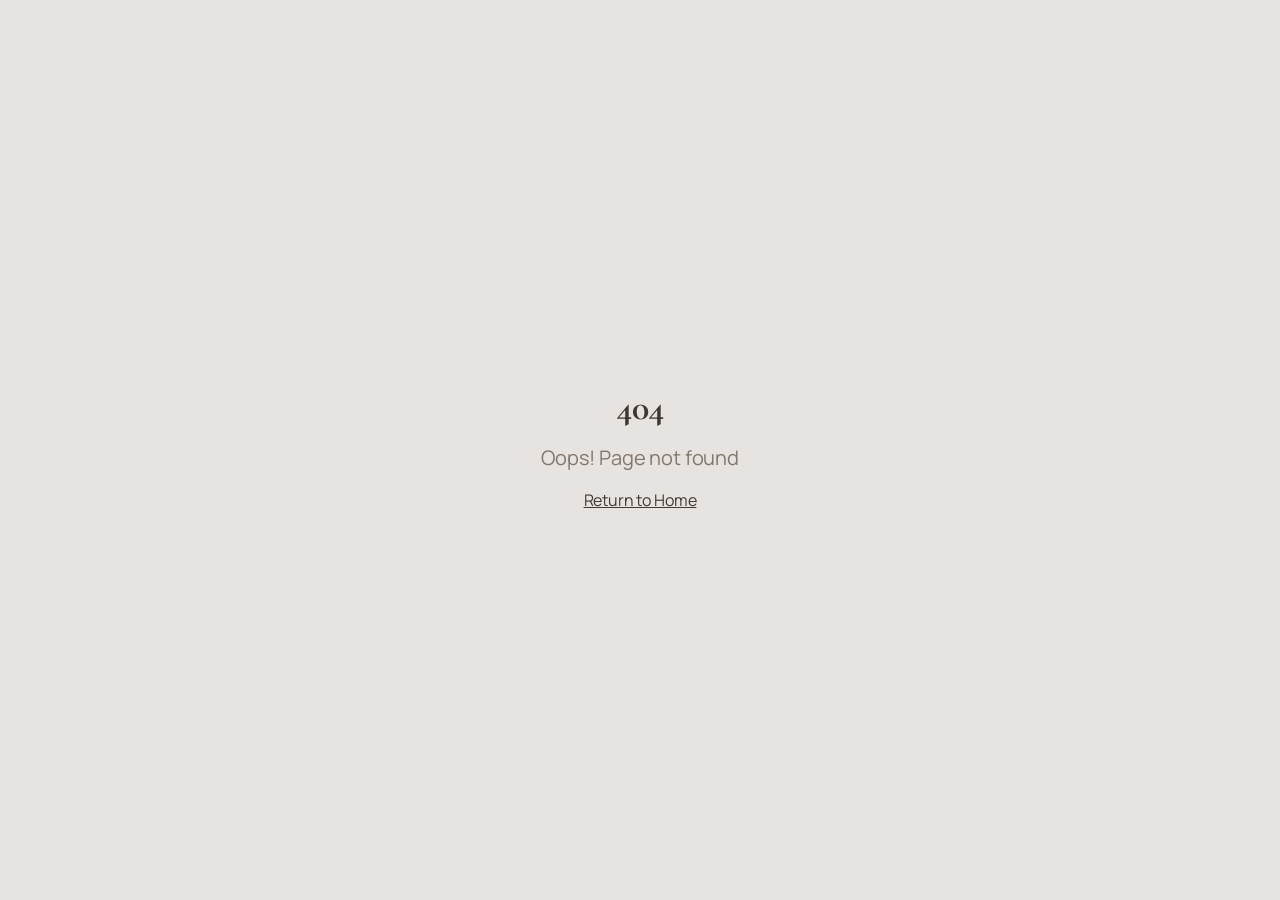
==== de/index.html @ a7289933 "Initial website commit: multilingual SEO and updated design/photo" ====
<!doctype html>
<html lang="de">
  <head>
    <meta charset="UTF-8" />
    <meta name="viewport" content="width=device-width, initial-scale=1.0" />

    <title>Therapie auf Englisch und Deutsch in Chile | Martina Villota</title>
    <meta
      name="description"
      content="Klinische Psychologin in Chile. Therapie auf Englisch, Deutsch und Spanisch bei Angst, kultureller Anpassung und Migrationstrauer. Online und vor Ort in Las Condes."
    />
    <meta name="author" content="Martina Villota Horst" />
    <meta
      name="robots"
      content="index, follow, max-image-preview:large, max-snippet:-1, max-video-preview:-1"
    />
    <meta name="theme-color" content="#e9e4dd" />
    <link rel="preconnect" href="https://fonts.googleapis.com" />
    <link rel="preconnect" href="https://fonts.gstatic.com" crossorigin />
    <link
      href="https://fonts.googleapis.com/css2?family=Cormorant+Garamond:wght@400;500;600&family=Manrope:wght@400;500;600;700&display=swap"
      rel="stylesheet"
    />

    <link rel="canonical" href="https://martinavillota.com/de/" />
    <link rel="alternate" hreflang="es" href="https://martinavillota.com/" />
    <link rel="alternate" hreflang="en" href="https://martinavillota.com/en/" />
    <link rel="alternate" hreflang="de" href="https://martinavillota.com/de/" />
    <link rel="alternate" hreflang="x-default" href="https://martinavillota.com/" />

    <meta property="og:type" content="website" />
    <meta property="og:site_name" content="Martina Villota" />
    <meta property="og:locale" content="de_DE" />
    <meta property="og:locale:alternate" content="es_CL" />
    <meta property="og:locale:alternate" content="en_US" />
    <meta property="og:url" content="https://martinavillota.com/de/" />
    <meta property="og:title" content="Therapie auf Englisch und Deutsch in Chile | Martina Villota" />
    <meta
      property="og:description"
      content="Klinische Psychologin in Chile. Therapie auf Englisch, Deutsch und Spanisch bei Angst, kultureller Anpassung und Migrationstrauer. Online und vor Ort in Las Condes."
    />
    <meta property="og:image" content="https://martinavillota.com/assets/hero-room-BJg5RYcB.jpg" />

    <meta name="twitter:card" content="summary_large_image" />
    <meta name="twitter:title" content="Therapie auf Englisch und Deutsch in Chile | Martina Villota" />
    <meta
      name="twitter:description"
      content="Klinische Psychologin in Chile. Therapie auf Englisch, Deutsch und Spanisch bei Angst, kultureller Anpassung und Migrationstrauer. Online und vor Ort in Las Condes."
    />
    <meta name="twitter:image" content="https://martinavillota.com/assets/hero-room-BJg5RYcB.jpg" />

    <script type="application/ld+json">
      {
        "@context": "https://schema.org",
        "@graph": [
          {
            "@type": "WebSite",
            "@id": "https://martinavillota.com/#website",
            "url": "https://martinavillota.com/",
            "name": "Martina Villota Horst",
            "inLanguage": ["es", "en", "de"]
          },
          {
            "@type": "Person",
            "@id": "https://martinavillota.com/#person",
            "name": "Martina Villota Horst",
            "jobTitle": "Klinische Psychologin",
            "url": "https://martinavillota.com/de/",
            "description": "Klinische Psychologin mit Therapie auf Spanisch, Englisch und Deutsch bei Angst, kultureller Anpassung und Migrationstrauer.",
            "knowsLanguage": ["es", "en", "de"],
            "sameAs": [
              "https://www.linkedin.com/in/martina-villota-horst-9a5334211/",
              "https://encuadrado.com/p/martina-villota"
            ],
            "worksLocation": {
              "@type": "Place",
              "name": "Las Condes, Santiago, Chile"
            }
          }
        ]
      }
    </script>

    <script>
      (function () {
        try {
          localStorage.setItem("lang", "de");
          document.documentElement.lang = "de";
        } catch (e) {
          document.documentElement.lang = "de";
        }
      })();
    </script>

    <script type="module" crossorigin src="/assets/index-DuZZ96P6.js"></script>
    <link rel="stylesheet" crossorigin href="/assets/index-D2qtKLky.css" />
  </head>

  <body>
    <div id="root"></div>
  </body>
</html>
---- assets/index-D2qtKLky.css ----
*,:before,:after{--tw-border-spacing-x: 0;--tw-border-spacing-y: 0;--tw-translate-x: 0;--tw-translate-y: 0;--tw-rotate: 0;--tw-skew-x: 0;--tw-skew-y: 0;--tw-scale-x: 1;--tw-scale-y: 1;--tw-pan-x: ;--tw-pan-y: ;--tw-pinch-zoom: ;--tw-scroll-snap-strictness: proximity;--tw-gradient-from-position: ;--tw-gradient-via-position: ;--tw-gradient-to-position: ;--tw-ordinal: ;--tw-slashed-zero: ;--tw-numeric-figure: ;--tw-numeric-spacing: ;--tw-numeric-fraction: ;--tw-ring-inset: ;--tw-ring-offset-width: 0px;--tw-ring-offset-color: #fff;--tw-ring-color: rgb(59 130 246 / .5);--tw-ring-offset-shadow: 0 0 #0000;--tw-ring-shadow: 0 0 #0000;--tw-shadow: 0 0 #0000;--tw-shadow-colored: 0 0 #0000;--tw-blur: ;--tw-brightness: ;--tw-contrast: ;--tw-grayscale: ;--tw-hue-rotate: ;--tw-invert: ;--tw-saturate: ;--tw-sepia: ;--tw-drop-shadow: ;--tw-backdrop-blur: ;--tw-backdrop-brightness: ;--tw-backdrop-contrast: ;--tw-backdrop-grayscale: ;--tw-backdrop-hue-rotate: ;--tw-backdrop-invert: ;--tw-backdrop-opacity: ;--tw-backdrop-saturate: ;--tw-backdrop-sepia: ;--tw-contain-size: ;--tw-contain-layout: ;--tw-contain-paint: ;--tw-contain-style: }::backdrop{--tw-border-spacing-x: 0;--tw-border-spacing-y: 0;--tw-translate-x: 0;--tw-translate-y: 0;--tw-rotate: 0;--tw-skew-x: 0;--tw-skew-y: 0;--tw-scale-x: 1;--tw-scale-y: 1;--tw-pan-x: ;--tw-pan-y: ;--tw-pinch-zoom: ;--tw-scroll-snap-strictness: proximity;--tw-gradient-from-position: ;--tw-gradient-via-position: ;--tw-gradient-to-position: ;--tw-ordinal: ;--tw-slashed-zero: ;--tw-numeric-figure: ;--tw-numeric-spacing: ;--tw-numeric-fraction: ;--tw-ring-inset: ;--tw-ring-offset-width: 0px;--tw-ring-offset-color: #fff;--tw-ring-color: rgb(59 130 246 / .5);--tw-ring-offset-shadow: 0 0 #0000;--tw-ring-shadow: 0 0 #0000;--tw-shadow: 0 0 #0000;--tw-shadow-colored: 0 0 #0000;--tw-blur: ;--tw-brightness: ;--tw-contrast: ;--tw-grayscale: ;--tw-hue-rotate: ;--tw-invert: ;--tw-saturate: ;--tw-sepia: ;--tw-drop-shadow: ;--tw-backdrop-blur: ;--tw-backdrop-brightness: ;--tw-backdrop-contrast: ;--tw-backdrop-grayscale: ;--tw-backdrop-hue-rotate: ;--tw-backdrop-invert: ;--tw-backdrop-opacity: ;--tw-backdrop-saturate: ;--tw-backdrop-sepia: ;--tw-contain-size: ;--tw-contain-layout: ;--tw-contain-paint: ;--tw-contain-style: }*,:before,:after{box-sizing:border-box;border-width:0;border-style:solid;border-color:#e5e7eb}:before,:after{--tw-content: ""}html,:host{line-height:1.5;-webkit-text-size-adjust:100%;-moz-tab-size:4;-o-tab-size:4;tab-size:4;font-family:var(--font-sans),system-ui,sans-serif;font-feature-settings:normal;font-variation-settings:normal;-webkit-tap-highlight-color:transparent}body{margin:0;line-height:inherit}hr{height:0;color:inherit;border-top-width:1px}abbr:where([title]){-webkit-text-decoration:underline dotted;text-decoration:underline dotted}h1,h2,h3,h4,h5,h6{font-size:inherit;font-weight:inherit}a{color:inherit;text-decoration:inherit}b,strong{font-weight:bolder}code,kbd,samp,pre{font-family:ui-monospace,SFMono-Regular,Menlo,Monaco,Consolas,Liberation Mono,Courier New,monospace;font-feature-settings:normal;font-variation-settings:normal;font-size:1em}small{font-size:80%}sub,sup{font-size:75%;line-height:0;position:relative;vertical-align:baseline}sub{bottom:-.25em}sup{top:-.5em}table{text-indent:0;border-color:inherit;border-collapse:collapse}button,input,optgroup,select,textarea{font-family:inherit;font-feature-settings:inherit;font-variation-settings:inherit;font-size:100%;font-weight:inherit;line-height:inherit;letter-spacing:inherit;color:inherit;margin:0;padding:0}button,select{text-transform:none}button,input:where([type=button]),input:where([type=reset]),input:where([type=submit]){-webkit-appearance:button;background-color:transparent;background-image:none}:-moz-focusring{outline:auto}:-moz-ui-invalid{box-shadow:none}progress{vertical-align:baseline}::-webkit-inner-spin-button,::-webkit-outer-spin-button{height:auto}[type=search]{-webkit-appearance:textfield;outline-offset:-2px}::-webkit-search-decoration{-webkit-appearance:none}::-webkit-file-upload-button{-webkit-appearance:button;font:inherit}summary{display:list-item}blockquote,dl,dd,h1,h2,h3,h4,h5,h6,hr,figure,p,pre{margin:0}fieldset{margin:0;padding:0}legend{padding:0}ol,ul,menu{list-style:none;margin:0;padding:0}dialog{padding:0}textarea{resize:vertical}input::-moz-placeholder,textarea::-moz-placeholder{opacity:1;color:#9ca3af}input::placeholder,textarea::placeholder{opacity:1;color:#9ca3af}button,[role=button]{cursor:pointer}:disabled{cursor:default}img,svg,video,canvas,audio,iframe,embed,object{display:block;vertical-align:middle}img,video{max-width:100%;height:auto}[hidden]:where(:not([hidden=until-found])){display:none}:root{--background: 36 25% 95%;--foreground: 30 10% 22%;--card: 36 20% 91%;--card-foreground: 30 10% 22%;--popover: 36 25% 95%;--popover-foreground: 30 10% 22%;--primary: 30 10% 22%;--primary-foreground: 36 25% 95%;--secondary: 36 18% 88%;--secondary-foreground: 30 10% 22%;--muted: 36 15% 90%;--muted-foreground: 30 8% 50%;--accent: 36 30% 40%;--accent-foreground: 36 25% 95%;--destructive: 0 84% 60%;--destructive-foreground: 210 40% 98%;--border: 36 18% 86%;--input: 36 18% 86%;--ring: 36 30% 40%;--radius: .75rem;--dark-section-bg: 40 8% 24%;--dark-section-fg: 36 15% 85%;--dark-section-muted: 36 10% 60%;--star: 42 80% 55%;--sidebar-background: 0 0% 98%;--sidebar-foreground: 240 5.3% 26.1%;--sidebar-primary: 240 5.9% 10%;--sidebar-primary-foreground: 0 0% 98%;--sidebar-accent: 240 4.8% 95.9%;--sidebar-accent-foreground: 240 5.9% 10%;--sidebar-border: 220 13% 91%;--sidebar-ring: 217.2 91.2% 59.8%;--font-sans: "DM Sans", system-ui, sans-serif;--font-serif: "DM Serif Display", Georgia, serif}.dark{--background: 30 10% 8%;--foreground: 36 15% 90%;--card: 30 10% 12%;--card-foreground: 36 15% 90%;--popover: 30 10% 8%;--popover-foreground: 36 15% 90%;--primary: 36 15% 90%;--primary-foreground: 30 10% 8%;--secondary: 30 10% 16%;--secondary-foreground: 36 15% 90%;--muted: 30 10% 16%;--muted-foreground: 30 8% 55%;--accent: 36 30% 50%;--accent-foreground: 30 10% 8%;--destructive: 0 62.8% 30.6%;--destructive-foreground: 210 40% 98%;--border: 30 10% 18%;--input: 30 10% 18%;--ring: 36 30% 50%;--dark-section-bg: 30 10% 6%;--dark-section-fg: 36 15% 85%;--dark-section-muted: 36 10% 55%;--star: 42 80% 55%;--sidebar-background: 240 5.9% 10%;--sidebar-foreground: 240 4.8% 95.9%;--sidebar-primary: 224.3 76.3% 48%;--sidebar-primary-foreground: 0 0% 100%;--sidebar-accent: 240 3.7% 15.9%;--sidebar-accent-foreground: 240 4.8% 95.9%;--sidebar-border: 240 3.7% 15.9%;--sidebar-ring: 217.2 91.2% 59.8%}*{border-color:hsl(var(--border))}body{background-color:hsl(var(--background));font-family:var(--font-sans),system-ui,sans-serif;color:hsl(var(--foreground));-webkit-font-smoothing:antialiased;-moz-osx-font-smoothing:grayscale}h1,h2,h3{font-family:var(--font-serif)}.container{width:100%;margin-right:auto;margin-left:auto;padding-right:2rem;padding-left:2rem}@media (min-width: 1400px){.container{max-width:1400px}}.sr-only{position:absolute;width:1px;height:1px;padding:0;margin:-1px;overflow:hidden;clip:rect(0,0,0,0);white-space:nowrap;border-width:0}.pointer-events-none{pointer-events:none}.pointer-events-auto{pointer-events:auto}.visible{visibility:visible}.invisible{visibility:hidden}.fixed{position:fixed}.absolute{position:absolute}.relative{position:relative}.inset-0{top:0;right:0;bottom:0;left:0}.inset-x-0{left:0;right:0}.inset-y-0{top:0;bottom:0}.-bottom-12{bottom:-3rem}.-left-12{left:-3rem}.-right-12{right:-3rem}.-top-12{top:-3rem}.bottom-0{bottom:0}.left-0{left:0}.left-1{left:.25rem}.left-1\/2{left:50%}.left-2{left:.5rem}.left-\[50\%\]{left:50%}.right-0{right:0}.right-1{right:.25rem}.right-2{right:.5rem}.right-3{right:.75rem}.right-4{right:1rem}.top-0{top:0}.top-1\.5{top:.375rem}.top-1\/2{top:50%}.top-2{top:.5rem}.top-3\.5{top:.875rem}.top-4{top:1rem}.top-\[1px\]{top:1px}.top-\[50\%\]{top:50%}.top-\[60\%\]{top:60%}.top-full{top:100%}.z-10{z-index:10}.z-20{z-index:20}.z-50{z-index:50}.z-\[100\]{z-index:100}.z-\[1\]{z-index:1}.-mx-1{margin-left:-.25rem;margin-right:-.25rem}.mx-2{margin-left:.5rem;margin-right:.5rem}.mx-3\.5{margin-left:.875rem;margin-right:.875rem}.mx-auto{margin-left:auto;margin-right:auto}.my-0\.5{margin-top:.125rem;margin-bottom:.125rem}.my-1{margin-top:.25rem;margin-bottom:.25rem}.-ml-4{margin-left:-1rem}.-mt-4{margin-top:-1rem}.mb-1{margin-bottom:.25rem}.mb-12{margin-bottom:3rem}.mb-16{margin-bottom:4rem}.mb-2{margin-bottom:.5rem}.mb-3{margin-bottom:.75rem}.mb-4{margin-bottom:1rem}.mb-6{margin-bottom:1.5rem}.ml-1{margin-left:.25rem}.ml-auto{margin-left:auto}.mr-2{margin-right:.5rem}.mt-1\.5{margin-top:.375rem}.mt-2{margin-top:.5rem}.mt-24{margin-top:6rem}.mt-4{margin-top:1rem}.mt-6{margin-top:1.5rem}.mt-auto{margin-top:auto}.block{display:block}.flex{display:flex}.inline-flex{display:inline-flex}.table{display:table}.grid{display:grid}.hidden{display:none}.aspect-\[4\/5\]{aspect-ratio:4/5}.aspect-square{aspect-ratio:1 / 1}.aspect-video{aspect-ratio:16 / 9}.size-4{width:1rem;height:1rem}.h-0\.5{height:.125rem}.h-1\.5{height:.375rem}.h-10{height:2.5rem}.h-11{height:2.75rem}.h-12{height:3rem}.h-14{height:3.5rem}.h-16{height:4rem}.h-2{height:.5rem}.h-2\.5{height:.625rem}.h-3{height:.75rem}.h-3\.5{height:.875rem}.h-4{height:1rem}.h-5{height:1.25rem}.h-6{height:1.5rem}.h-7{height:1.75rem}.h-8{height:2rem}.h-9{height:2.25rem}.h-\[1px\]{height:1px}.h-\[var\(--radix-navigation-menu-viewport-height\)\]{height:var(--radix-navigation-menu-viewport-height)}.h-\[var\(--radix-select-trigger-height\)\]{height:var(--radix-select-trigger-height)}.h-auto{height:auto}.h-full{height:100%}.h-px{height:1px}.h-svh{height:100svh}.max-h-96{max-height:24rem}.max-h-\[300px\]{max-height:300px}.max-h-screen{max-height:100vh}.min-h-0{min-height:0px}.min-h-\[200px\]{min-height:200px}.min-h-\[80px\]{min-height:80px}.min-h-screen{min-height:100vh}.min-h-svh{min-height:100svh}.w-0{width:0px}.w-1{width:.25rem}.w-10{width:2.5rem}.w-11{width:2.75rem}.w-12{width:3rem}.w-14{width:3.5rem}.w-2{width:.5rem}.w-2\.5{width:.625rem}.w-3{width:.75rem}.w-3\.5{width:.875rem}.w-3\/4{width:75%}.w-4{width:1rem}.w-5{width:1.25rem}.w-6{width:1.5rem}.w-64{width:16rem}.w-7{width:1.75rem}.w-72{width:18rem}.w-8{width:2rem}.w-9{width:2.25rem}.w-\[--sidebar-width\]{width:var(--sidebar-width)}.w-\[100px\]{width:100px}.w-\[1px\]{width:1px}.w-auto{width:auto}.w-full{width:100%}.w-max{width:-moz-max-content;width:max-content}.w-px{width:1px}.min-w-0{min-width:0px}.min-w-5{min-width:1.25rem}.min-w-\[12rem\]{min-width:12rem}.min-w-\[8rem\]{min-width:8rem}.min-w-\[var\(--radix-select-trigger-width\)\]{min-width:var(--radix-select-trigger-width)}.max-w-2xl{max-width:42rem}.max-w-5xl{max-width:64rem}.max-w-\[--skeleton-width\]{max-width:var(--skeleton-width)}.max-w-lg{max-width:32rem}.max-w-max{max-width:-moz-max-content;max-width:max-content}.max-w-md{max-width:28rem}.flex-1{flex:1 1 0%}.shrink-0{flex-shrink:0}.grow{flex-grow:1}.grow-0{flex-grow:0}.basis-full{flex-basis:100%}.caption-bottom{caption-side:bottom}.border-collapse{border-collapse:collapse}.-translate-x-1\/2{--tw-translate-x: -50%;transform:translate(var(--tw-translate-x),var(--tw-translate-y)) rotate(var(--tw-rotate)) skew(var(--tw-skew-x)) skewY(var(--tw-skew-y)) scaleX(var(--tw-scale-x)) scaleY(var(--tw-scale-y))}.-translate-x-px{--tw-translate-x: -1px;transform:translate(var(--tw-translate-x),var(--tw-translate-y)) rotate(var(--tw-rotate)) skew(var(--tw-skew-x)) skewY(var(--tw-skew-y)) scaleX(var(--tw-scale-x)) scaleY(var(--tw-scale-y))}.-translate-y-1\/2{--tw-translate-y: -50%;transform:translate(var(--tw-translate-x),var(--tw-translate-y)) rotate(var(--tw-rotate)) skew(var(--tw-skew-x)) skewY(var(--tw-skew-y)) scaleX(var(--tw-scale-x)) scaleY(var(--tw-scale-y))}.translate-x-\[-50\%\]{--tw-translate-x: -50%;transform:translate(var(--tw-translate-x),var(--tw-translate-y)) rotate(var(--tw-rotate)) skew(var(--tw-skew-x)) skewY(var(--tw-skew-y)) scaleX(var(--tw-scale-x)) scaleY(var(--tw-scale-y))}.translate-x-px{--tw-translate-x: 1px;transform:translate(var(--tw-translate-x),var(--tw-translate-y)) rotate(var(--tw-rotate)) skew(var(--tw-skew-x)) skewY(var(--tw-skew-y)) scaleX(var(--tw-scale-x)) scaleY(var(--tw-scale-y))}.translate-y-\[-50\%\]{--tw-translate-y: -50%;transform:translate(var(--tw-translate-x),var(--tw-translate-y)) rotate(var(--tw-rotate)) skew(var(--tw-skew-x)) skewY(var(--tw-skew-y)) scaleX(var(--tw-scale-x)) scaleY(var(--tw-scale-y))}.rotate-45{--tw-rotate: 45deg;transform:translate(var(--tw-translate-x),var(--tw-translate-y)) rotate(var(--tw-rotate)) skew(var(--tw-skew-x)) skewY(var(--tw-skew-y)) scaleX(var(--tw-scale-x)) scaleY(var(--tw-scale-y))}.rotate-90{--tw-rotate: 90deg;transform:translate(var(--tw-translate-x),var(--tw-translate-y)) rotate(var(--tw-rotate)) skew(var(--tw-skew-x)) skewY(var(--tw-skew-y)) scaleX(var(--tw-scale-x)) scaleY(var(--tw-scale-y))}.transform{transform:translate(var(--tw-translate-x),var(--tw-translate-y)) rotate(var(--tw-rotate)) skew(var(--tw-skew-x)) skewY(var(--tw-skew-y)) scaleX(var(--tw-scale-x)) scaleY(var(--tw-scale-y))}@keyframes pulse{50%{opacity:.5}}.animate-pulse{animation:pulse 2s cubic-bezier(.4,0,.6,1) infinite}.cursor-default{cursor:default}.cursor-pointer{cursor:pointer}.touch-none{touch-action:none}.select-none{-webkit-user-select:none;-moz-user-select:none;user-select:none}.list-none{list-style-type:none}.flex-row{flex-direction:row}.flex-col{flex-direction:column}.flex-col-reverse{flex-direction:column-reverse}.flex-wrap{flex-wrap:wrap}.items-start{align-items:flex-start}.items-end{align-items:flex-end}.items-center{align-items:center}.items-stretch{align-items:stretch}.justify-end{justify-content:flex-end}.justify-center{justify-content:center}.justify-between{justify-content:space-between}.gap-1{gap:.25rem}.gap-1\.5{gap:.375rem}.gap-16{gap:4rem}.gap-2{gap:.5rem}.gap-3{gap:.75rem}.gap-4{gap:1rem}.gap-6{gap:1.5rem}.gap-8{gap:2rem}.space-x-1>:not([hidden])~:not([hidden]){--tw-space-x-reverse: 0;margin-right:calc(.25rem * var(--tw-space-x-reverse));margin-left:calc(.25rem * calc(1 - var(--tw-space-x-reverse)))}.space-x-4>:not([hidden])~:not([hidden]){--tw-space-x-reverse: 0;margin-right:calc(1rem * var(--tw-space-x-reverse));margin-left:calc(1rem * calc(1 - var(--tw-space-x-reverse)))}.space-y-1>:not([hidden])~:not([hidden]){--tw-space-y-reverse: 0;margin-top:calc(.25rem * calc(1 - var(--tw-space-y-reverse)));margin-bottom:calc(.25rem * var(--tw-space-y-reverse))}.space-y-1\.5>:not([hidden])~:not([hidden]){--tw-space-y-reverse: 0;margin-top:calc(.375rem * calc(1 - var(--tw-space-y-reverse)));margin-bottom:calc(.375rem * var(--tw-space-y-reverse))}.space-y-12>:not([hidden])~:not([hidden]){--tw-space-y-reverse: 0;margin-top:calc(3rem * calc(1 - var(--tw-space-y-reverse)));margin-bottom:calc(3rem * var(--tw-space-y-reverse))}.space-y-2>:not([hidden])~:not([hidden]){--tw-space-y-reverse: 0;margin-top:calc(.5rem * calc(1 - var(--tw-space-y-reverse)));margin-bottom:calc(.5rem * var(--tw-space-y-reverse))}.space-y-4>:not([hidden])~:not([hidden]){--tw-space-y-reverse: 0;margin-top:calc(1rem * calc(1 - var(--tw-space-y-reverse)));margin-bottom:calc(1rem * var(--tw-space-y-reverse))}.space-y-6>:not([hidden])~:not([hidden]){--tw-space-y-reverse: 0;margin-top:calc(1.5rem * calc(1 - var(--tw-space-y-reverse)));margin-bottom:calc(1.5rem * var(--tw-space-y-reverse))}.space-y-8>:not([hidden])~:not([hidden]){--tw-space-y-reverse: 0;margin-top:calc(2rem * calc(1 - var(--tw-space-y-reverse)));margin-bottom:calc(2rem * var(--tw-space-y-reverse))}.overflow-auto{overflow:auto}.overflow-hidden{overflow:hidden}.overflow-y-auto{overflow-y:auto}.overflow-x-hidden{overflow-x:hidden}.whitespace-nowrap{white-space:nowrap}.whitespace-pre-line{white-space:pre-line}.break-words{overflow-wrap:break-word}.rounded-2xl{border-radius:1rem}.rounded-3xl{border-radius:1.5rem}.rounded-\[2px\]{border-radius:2px}.rounded-\[inherit\]{border-radius:inherit}.rounded-full{border-radius:9999px}.rounded-lg{border-radius:var(--radius)}.rounded-md{border-radius:calc(var(--radius) - 2px)}.rounded-sm{border-radius:calc(var(--radius) - 4px)}.rounded-xl{border-radius:.75rem}.rounded-t-\[10px\]{border-top-left-radius:10px;border-top-right-radius:10px}.rounded-tl-sm{border-top-left-radius:calc(var(--radius) - 4px)}.border{border-width:1px}.border-2{border-width:2px}.border-\[1\.5px\]{border-width:1.5px}.border-y{border-top-width:1px;border-bottom-width:1px}.border-b{border-bottom-width:1px}.border-l{border-left-width:1px}.border-r{border-right-width:1px}.border-t{border-top-width:1px}.border-dashed{border-style:dashed}.border-\[--color-border\]{border-color:var(--color-border)}.border-\[hsl\(var\(--dark-section-muted\)\/0\.2\)\]{border-color:hsl(var(--dark-section-muted)/.2)}.border-accent{border-color:hsl(var(--accent))}.border-border{border-color:hsl(var(--border))}.border-border\/50{border-color:hsl(var(--border) / .5)}.border-destructive{border-color:hsl(var(--destructive))}.border-destructive\/50{border-color:hsl(var(--destructive) / .5)}.border-input{border-color:hsl(var(--input))}.border-primary{border-color:hsl(var(--primary))}.border-sidebar-border{border-color:hsl(var(--sidebar-border))}.border-transparent{border-color:transparent}.border-l-transparent{border-left-color:transparent}.border-t-transparent{border-top-color:transparent}.bg-\[--color-bg\]{background-color:var(--color-bg)}.bg-\[hsl\(var\(--dark-section-bg\)\)\]{background-color:hsl(var(--dark-section-bg))}.bg-\[hsl\(var\(--dark-section-fg\)\/0\.05\)\]{background-color:hsl(var(--dark-section-fg)/.05)}.bg-\[hsl\(var\(--dark-section-muted\)\/0\.3\)\]{background-color:hsl(var(--dark-section-muted)/.3)}.bg-accent{background-color:hsl(var(--accent))}.bg-background{background-color:hsl(var(--background))}.bg-background\/90{background-color:hsl(var(--background) / .9)}.bg-background\/95{background-color:hsl(var(--background) / .95)}.bg-black\/80{background-color:#000c}.bg-border{background-color:hsl(var(--border))}.bg-card{background-color:hsl(var(--card))}.bg-destructive{background-color:hsl(var(--destructive))}.bg-foreground{background-color:hsl(var(--foreground))}.bg-muted{background-color:hsl(var(--muted))}.bg-muted-foreground{background-color:hsl(var(--muted-foreground))}.bg-muted\/50{background-color:hsl(var(--muted) / .5)}.bg-popover{background-color:hsl(var(--popover))}.bg-primary{background-color:hsl(var(--primary))}.bg-secondary{background-color:hsl(var(--secondary))}.bg-sidebar{background-color:hsl(var(--sidebar-background))}.bg-sidebar-border{background-color:hsl(var(--sidebar-border))}.bg-transparent{background-color:transparent}.fill-current{fill:currentColor}.object-cover{-o-object-fit:cover;object-fit:cover}.p-0{padding:0}.p-1{padding:.25rem}.p-10{padding:2.5rem}.p-2{padding:.5rem}.p-3{padding:.75rem}.p-4{padding:1rem}.p-6{padding:1.5rem}.p-8{padding:2rem}.p-\[1px\]{padding:1px}.px-1{padding-left:.25rem;padding-right:.25rem}.px-10{padding-left:2.5rem;padding-right:2.5rem}.px-2{padding-left:.5rem;padding-right:.5rem}.px-2\.5{padding-left:.625rem;padding-right:.625rem}.px-3{padding-left:.75rem;padding-right:.75rem}.px-4{padding-left:1rem;padding-right:1rem}.px-5{padding-left:1.25rem;padding-right:1.25rem}.px-6{padding-left:1.5rem;padding-right:1.5rem}.px-7{padding-left:1.75rem;padding-right:1.75rem}.px-8{padding-left:2rem;padding-right:2rem}.py-0\.5{padding-top:.125rem;padding-bottom:.125rem}.py-1{padding-top:.25rem;padding-bottom:.25rem}.py-1\.5{padding-top:.375rem;padding-bottom:.375rem}.py-2{padding-top:.5rem;padding-bottom:.5rem}.py-20{padding-top:5rem;padding-bottom:5rem}.py-24{padding-top:6rem;padding-bottom:6rem}.py-3{padding-top:.75rem;padding-bottom:.75rem}.py-3\.5{padding-top:.875rem;padding-bottom:.875rem}.py-32{padding-top:8rem;padding-bottom:8rem}.py-4{padding-top:1rem;padding-bottom:1rem}.py-6{padding-top:1.5rem;padding-bottom:1.5rem}.py-8{padding-top:2rem;padding-bottom:2rem}.pb-3{padding-bottom:.75rem}.pb-4{padding-bottom:1rem}.pl-2\.5{padding-left:.625rem}.pl-4{padding-left:1rem}.pl-8{padding-left:2rem}.pr-2{padding-right:.5rem}.pr-2\.5{padding-right:.625rem}.pr-8{padding-right:2rem}.pt-0{padding-top:0}.pt-1{padding-top:.25rem}.pt-3{padding-top:.75rem}.pt-4{padding-top:1rem}.pt-8{padding-top:2rem}.text-left{text-align:left}.text-center{text-align:center}.align-middle{vertical-align:middle}.font-sans{font-family:var(--font-sans),system-ui,sans-serif}.font-serif{font-family:var(--font-serif),Georgia,serif}.text-2xl{font-size:1.5rem;line-height:2rem}.text-3xl{font-size:1.875rem;line-height:2.25rem}.text-4xl{font-size:2.25rem;line-height:2.5rem}.text-6xl{font-size:3.75rem;line-height:1}.text-\[0\.8rem\]{font-size:.8rem}.text-base{font-size:1rem;line-height:1.5rem}.text-lg{font-size:1.125rem;line-height:1.75rem}.text-sm{font-size:.875rem;line-height:1.25rem}.text-xl{font-size:1.25rem;line-height:1.75rem}.text-xs{font-size:.75rem;line-height:1rem}.font-bold{font-weight:700}.font-medium{font-weight:500}.font-normal{font-weight:400}.font-semibold{font-weight:600}.italic{font-style:italic}.tabular-nums{--tw-numeric-spacing: tabular-nums;font-variant-numeric:var(--tw-ordinal) var(--tw-slashed-zero) var(--tw-numeric-figure) var(--tw-numeric-spacing) var(--tw-numeric-fraction)}.leading-\[1\.15\]{line-height:1.15}.leading-none{line-height:1}.leading-relaxed{line-height:1.625}.leading-tight{line-height:1.25}.tracking-\[0\.15em\]{letter-spacing:.15em}.tracking-\[0\.1em\]{letter-spacing:.1em}.tracking-\[0\.2em\]{letter-spacing:.2em}.tracking-\[0\.3em\]{letter-spacing:.3em}.tracking-tight{letter-spacing:-.025em}.tracking-wide{letter-spacing:.025em}.tracking-widest{letter-spacing:.1em}.text-\[hsl\(var\(--dark-section-fg\)\)\]{color:hsl(var(--dark-section-fg))}.text-\[hsl\(var\(--dark-section-muted\)\)\]{color:hsl(var(--dark-section-muted))}.text-accent{color:hsl(var(--accent))}.text-accent-foreground{color:hsl(var(--accent-foreground))}.text-card-foreground{color:hsl(var(--card-foreground))}.text-current{color:currentColor}.text-destructive{color:hsl(var(--destructive))}.text-destructive-foreground{color:hsl(var(--destructive-foreground))}.text-foreground{color:hsl(var(--foreground))}.text-foreground\/50{color:hsl(var(--foreground) / .5)}.text-muted-foreground{color:hsl(var(--muted-foreground))}.text-popover-foreground{color:hsl(var(--popover-foreground))}.text-primary{color:hsl(var(--primary))}.text-primary-foreground{color:hsl(var(--primary-foreground))}.text-secondary-foreground{color:hsl(var(--secondary-foreground))}.text-sidebar-foreground{color:hsl(var(--sidebar-foreground))}.text-sidebar-foreground\/70{color:hsl(var(--sidebar-foreground) / .7)}.underline{text-decoration-line:underline}.underline-offset-4{text-underline-offset:4px}.opacity-0{opacity:0}.opacity-50{opacity:.5}.opacity-60{opacity:.6}.opacity-70{opacity:.7}.opacity-90{opacity:.9}.shadow-\[0_0_0_1px_hsl\(var\(--sidebar-border\)\)\]{--tw-shadow: 0 0 0 1px hsl(var(--sidebar-border));--tw-shadow-colored: 0 0 0 1px var(--tw-shadow-color);box-shadow:var(--tw-ring-offset-shadow, 0 0 #0000),var(--tw-ring-shadow, 0 0 #0000),var(--tw-shadow)}.shadow-lg{--tw-shadow: 0 10px 15px -3px rgb(0 0 0 / .1), 0 4px 6px -4px rgb(0 0 0 / .1);--tw-shadow-colored: 0 10px 15px -3px var(--tw-shadow-color), 0 4px 6px -4px var(--tw-shadow-color);box-shadow:var(--tw-ring-offset-shadow, 0 0 #0000),var(--tw-ring-shadow, 0 0 #0000),var(--tw-shadow)}.shadow-md{--tw-shadow: 0 4px 6px -1px rgb(0 0 0 / .1), 0 2px 4px -2px rgb(0 0 0 / .1);--tw-shadow-colored: 0 4px 6px -1px var(--tw-shadow-color), 0 2px 4px -2px var(--tw-shadow-color);box-shadow:var(--tw-ring-offset-shadow, 0 0 #0000),var(--tw-ring-shadow, 0 0 #0000),var(--tw-shadow)}.shadow-none{--tw-shadow: 0 0 #0000;--tw-shadow-colored: 0 0 #0000;box-shadow:var(--tw-ring-offset-shadow, 0 0 #0000),var(--tw-ring-shadow, 0 0 #0000),var(--tw-shadow)}.shadow-sm{--tw-shadow: 0 1px 2px 0 rgb(0 0 0 / .05);--tw-shadow-colored: 0 1px 2px 0 var(--tw-shadow-color);box-shadow:var(--tw-ring-offset-shadow, 0 0 #0000),var(--tw-ring-shadow, 0 0 #0000),var(--tw-shadow)}.shadow-xl{--tw-shadow: 0 20px 25px -5px rgb(0 0 0 / .1), 0 8px 10px -6px rgb(0 0 0 / .1);--tw-shadow-colored: 0 20px 25px -5px var(--tw-shadow-color), 0 8px 10px -6px var(--tw-shadow-color);box-shadow:var(--tw-ring-offset-shadow, 0 0 #0000),var(--tw-ring-shadow, 0 0 #0000),var(--tw-shadow)}.outline-none{outline:2px solid transparent;outline-offset:2px}.outline{outline-style:solid}.ring-0{--tw-ring-offset-shadow: var(--tw-ring-inset) 0 0 0 var(--tw-ring-offset-width) var(--tw-ring-offset-color);--tw-ring-shadow: var(--tw-ring-inset) 0 0 0 calc(0px + var(--tw-ring-offset-width)) var(--tw-ring-color);box-shadow:var(--tw-ring-offset-shadow),var(--tw-ring-shadow),var(--tw-shadow, 0 0 #0000)}.ring-2{--tw-ring-offset-shadow: var(--tw-ring-inset) 0 0 0 var(--tw-ring-offset-width) var(--tw-ring-offset-color);--tw-ring-shadow: var(--tw-ring-inset) 0 0 0 calc(2px + var(--tw-ring-offset-width)) var(--tw-ring-color);box-shadow:var(--tw-ring-offset-shadow),var(--tw-ring-shadow),var(--tw-shadow, 0 0 #0000)}.ring-ring{--tw-ring-color: hsl(var(--ring))}.ring-sidebar-ring{--tw-ring-color: hsl(var(--sidebar-ring))}.ring-offset-background{--tw-ring-offset-color: hsl(var(--background))}.filter{filter:var(--tw-blur) var(--tw-brightness) var(--tw-contrast) var(--tw-grayscale) var(--tw-hue-rotate) var(--tw-invert) var(--tw-saturate) var(--tw-sepia) var(--tw-drop-shadow)}.backdrop-blur-md{--tw-backdrop-blur: blur(12px);-webkit-backdrop-filter:var(--tw-backdrop-blur) var(--tw-backdrop-brightness) var(--tw-backdrop-contrast) var(--tw-backdrop-grayscale) var(--tw-backdrop-hue-rotate) var(--tw-backdrop-invert) var(--tw-backdrop-opacity) var(--tw-backdrop-saturate) var(--tw-backdrop-sepia);backdrop-filter:var(--tw-backdrop-blur) var(--tw-backdrop-brightness) var(--tw-backdrop-contrast) var(--tw-backdrop-grayscale) var(--tw-backdrop-hue-rotate) var(--tw-backdrop-invert) var(--tw-backdrop-opacity) var(--tw-backdrop-saturate) var(--tw-backdrop-sepia)}.transition{transition-property:color,background-color,border-color,text-decoration-color,fill,stroke,opacity,box-shadow,transform,filter,-webkit-backdrop-filter;transition-property:color,background-color,border-color,text-decoration-color,fill,stroke,opacity,box-shadow,transform,filter,backdrop-filter;transition-property:color,background-color,border-color,text-decoration-color,fill,stroke,opacity,box-shadow,transform,filter,backdrop-filter,-webkit-backdrop-filter;transition-timing-function:cubic-bezier(.4,0,.2,1);transition-duration:.15s}.transition-\[left\,right\,width\]{transition-property:left,right,width;transition-timing-function:cubic-bezier(.4,0,.2,1);transition-duration:.15s}.transition-\[margin\,opa\]{transition-property:margin,opa;transition-timing-function:cubic-bezier(.4,0,.2,1);transition-duration:.15s}.transition-\[width\,height\,padding\]{transition-property:width,height,padding;transition-timing-function:cubic-bezier(.4,0,.2,1);transition-duration:.15s}.transition-\[width\]{transition-property:width;transition-timing-function:cubic-bezier(.4,0,.2,1);transition-duration:.15s}.transition-all{transition-property:all;transition-timing-function:cubic-bezier(.4,0,.2,1);transition-duration:.15s}.transition-colors{transition-property:color,background-color,border-color,text-decoration-color,fill,stroke;transition-timing-function:cubic-bezier(.4,0,.2,1);transition-duration:.15s}.transition-opacity{transition-property:opacity;transition-timing-function:cubic-bezier(.4,0,.2,1);transition-duration:.15s}.transition-transform{transition-property:transform;transition-timing-function:cubic-bezier(.4,0,.2,1);transition-duration:.15s}.duration-1000{transition-duration:1s}.duration-200{transition-duration:.2s}.duration-300{transition-duration:.3s}.ease-in-out{transition-timing-function:cubic-bezier(.4,0,.2,1)}.ease-linear{transition-timing-function:linear}@keyframes enter{0%{opacity:var(--tw-enter-opacity, 1);transform:translate3d(var(--tw-enter-translate-x, 0),var(--tw-enter-translate-y, 0),0) scale3d(var(--tw-enter-scale, 1),var(--tw-enter-scale, 1),var(--tw-enter-scale, 1)) rotate(var(--tw-enter-rotate, 0))}}@keyframes exit{to{opacity:var(--tw-exit-opacity, 1);transform:translate3d(var(--tw-exit-translate-x, 0),var(--tw-exit-translate-y, 0),0) scale3d(var(--tw-exit-scale, 1),var(--tw-exit-scale, 1),var(--tw-exit-scale, 1)) rotate(var(--tw-exit-rotate, 0))}}.animate-in{animation-name:enter;animation-duration:.15s;--tw-enter-opacity: initial;--tw-enter-scale: initial;--tw-enter-rotate: initial;--tw-enter-translate-x: initial;--tw-enter-translate-y: initial}.fade-in-0{--tw-enter-opacity: 0}.fade-in-80{--tw-enter-opacity: .8}.zoom-in-95{--tw-enter-scale: .95}.duration-1000{animation-duration:1s}.duration-200{animation-duration:.2s}.duration-300{animation-duration:.3s}.ease-in-out{animation-timing-function:cubic-bezier(.4,0,.2,1)}.ease-linear{animation-timing-function:linear}.file\:border-0::file-selector-button{border-width:0px}.file\:bg-transparent::file-selector-button{background-color:transparent}.file\:text-sm::file-selector-button{font-size:.875rem;line-height:1.25rem}.file\:font-medium::file-selector-button{font-weight:500}.file\:text-foreground::file-selector-button{color:hsl(var(--foreground))}.placeholder\:text-muted-foreground::-moz-placeholder{color:hsl(var(--muted-foreground))}.placeholder\:text-muted-foreground::placeholder{color:hsl(var(--muted-foreground))}.after\:absolute:after{content:var(--tw-content);position:absolute}.after\:-inset-2:after{content:var(--tw-content);top:-.5rem;right:-.5rem;bottom:-.5rem;left:-.5rem}.after\:inset-y-0:after{content:var(--tw-content);top:0;bottom:0}.after\:left-1\/2:after{content:var(--tw-content);left:50%}.after\:w-1:after{content:var(--tw-content);width:.25rem}.after\:w-\[2px\]:after{content:var(--tw-content);width:2px}.after\:-translate-x-1\/2:after{content:var(--tw-content);--tw-translate-x: -50%;transform:translate(var(--tw-translate-x),var(--tw-translate-y)) rotate(var(--tw-rotate)) skew(var(--tw-skew-x)) skewY(var(--tw-skew-y)) scaleX(var(--tw-scale-x)) scaleY(var(--tw-scale-y))}.first\:rounded-l-md:first-child{border-top-left-radius:calc(var(--radius) - 2px);border-bottom-left-radius:calc(var(--radius) - 2px)}.first\:border-l:first-child{border-left-width:1px}.last\:rounded-r-md:last-child{border-top-right-radius:calc(var(--radius) - 2px);border-bottom-right-radius:calc(var(--radius) - 2px)}.last\:border-0:last-child{border-width:0px}.focus-within\:relative:focus-within{position:relative}.focus-within\:z-20:focus-within{z-index:20}.hover\:bg-accent:hover{background-color:hsl(var(--accent))}.hover\:bg-destructive\/80:hover{background-color:hsl(var(--destructive) / .8)}.hover\:bg-destructive\/90:hover{background-color:hsl(var(--destructive) / .9)}.hover\:bg-muted:hover{background-color:hsl(var(--muted))}.hover\:bg-muted\/50:hover{background-color:hsl(var(--muted) / .5)}.hover\:bg-primary:hover{background-color:hsl(var(--primary))}.hover\:bg-primary\/80:hover{background-color:hsl(var(--primary) / .8)}.hover\:bg-primary\/90:hover{background-color:hsl(var(--primary) / .9)}.hover\:bg-secondary:hover{background-color:hsl(var(--secondary))}.hover\:bg-secondary\/80:hover{background-color:hsl(var(--secondary) / .8)}.hover\:bg-sidebar-accent:hover{background-color:hsl(var(--sidebar-accent))}.hover\:text-accent-foreground:hover{color:hsl(var(--accent-foreground))}.hover\:text-foreground:hover{color:hsl(var(--foreground))}.hover\:text-muted-foreground:hover{color:hsl(var(--muted-foreground))}.hover\:text-primary-foreground:hover{color:hsl(var(--primary-foreground))}.hover\:text-primary\/90:hover{color:hsl(var(--primary) / .9)}.hover\:text-sidebar-accent-foreground:hover{color:hsl(var(--sidebar-accent-foreground))}.hover\:underline:hover{text-decoration-line:underline}.hover\:opacity-100:hover{opacity:1}.hover\:opacity-90:hover{opacity:.9}.hover\:shadow-\[0_0_0_1px_hsl\(var\(--sidebar-accent\)\)\]:hover{--tw-shadow: 0 0 0 1px hsl(var(--sidebar-accent));--tw-shadow-colored: 0 0 0 1px var(--tw-shadow-color);box-shadow:var(--tw-ring-offset-shadow, 0 0 #0000),var(--tw-ring-shadow, 0 0 #0000),var(--tw-shadow)}.hover\:after\:bg-sidebar-border:hover:after{content:var(--tw-content);background-color:hsl(var(--sidebar-border))}.focus\:bg-accent:focus{background-color:hsl(var(--accent))}.focus\:bg-primary:focus{background-color:hsl(var(--primary))}.focus\:text-accent-foreground:focus{color:hsl(var(--accent-foreground))}.focus\:text-primary-foreground:focus{color:hsl(var(--primary-foreground))}.focus\:opacity-100:focus{opacity:1}.focus\:outline-none:focus{outline:2px solid transparent;outline-offset:2px}.focus\:ring-2:focus{--tw-ring-offset-shadow: var(--tw-ring-inset) 0 0 0 var(--tw-ring-offset-width) var(--tw-ring-offset-color);--tw-ring-shadow: var(--tw-ring-inset) 0 0 0 calc(2px + var(--tw-ring-offset-width)) var(--tw-ring-color);box-shadow:var(--tw-ring-offset-shadow),var(--tw-ring-shadow),var(--tw-shadow, 0 0 #0000)}.focus\:ring-ring:focus{--tw-ring-color: hsl(var(--ring))}.focus\:ring-offset-2:focus{--tw-ring-offset-width: 2px}.focus-visible\:outline-none:focus-visible{outline:2px solid transparent;outline-offset:2px}.focus-visible\:ring-1:focus-visible{--tw-ring-offset-shadow: var(--tw-ring-inset) 0 0 0 var(--tw-ring-offset-width) var(--tw-ring-offset-color);--tw-ring-shadow: var(--tw-ring-inset) 0 0 0 calc(1px + var(--tw-ring-offset-width)) var(--tw-ring-color);box-shadow:var(--tw-ring-offset-shadow),var(--tw-ring-shadow),var(--tw-shadow, 0 0 #0000)}.focus-visible\:ring-2:focus-visible{--tw-ring-offset-shadow: var(--tw-ring-inset) 0 0 0 var(--tw-ring-offset-width) var(--tw-ring-offset-color);--tw-ring-shadow: var(--tw-ring-inset) 0 0 0 calc(2px + var(--tw-ring-offset-width)) var(--tw-ring-color);box-shadow:var(--tw-ring-offset-shadow),var(--tw-ring-shadow),var(--tw-shadow, 0 0 #0000)}.focus-visible\:ring-ring:focus-visible{--tw-ring-color: hsl(var(--ring))}.focus-visible\:ring-sidebar-ring:focus-visible{--tw-ring-color: hsl(var(--sidebar-ring))}.focus-visible\:ring-offset-1:focus-visible{--tw-ring-offset-width: 1px}.focus-visible\:ring-offset-2:focus-visible{--tw-ring-offset-width: 2px}.focus-visible\:ring-offset-background:focus-visible{--tw-ring-offset-color: hsl(var(--background))}.active\:bg-sidebar-accent:active{background-color:hsl(var(--sidebar-accent))}.active\:text-sidebar-accent-foreground:active{color:hsl(var(--sidebar-accent-foreground))}.disabled\:pointer-events-none:disabled{pointer-events:none}.disabled\:cursor-not-allowed:disabled{cursor:not-allowed}.disabled\:opacity-50:disabled{opacity:.5}.group\/menu-item:focus-within .group-focus-within\/menu-item\:opacity-100{opacity:1}.group\/menu-item:hover .group-hover\/menu-item\:opacity-100,.group:hover .group-hover\:opacity-100{opacity:1}.group.destructive .group-\[\.destructive\]\:border-muted\/40{border-color:hsl(var(--muted) / .4)}.group.toaster .group-\[\.toaster\]\:border-border{border-color:hsl(var(--border))}.group.toast .group-\[\.toast\]\:bg-muted{background-color:hsl(var(--muted))}.group.toast .group-\[\.toast\]\:bg-primary{background-color:hsl(var(--primary))}.group.toaster .group-\[\.toaster\]\:bg-background{background-color:hsl(var(--background))}.group.destructive .group-\[\.destructive\]\:text-red-300{--tw-text-opacity: 1;color:rgb(252 165 165 / var(--tw-text-opacity, 1))}.group.toast .group-\[\.toast\]\:text-muted-foreground{color:hsl(var(--muted-foreground))}.group.toast .group-\[\.toast\]\:text-primary-foreground{color:hsl(var(--primary-foreground))}.group.toaster .group-\[\.toaster\]\:text-foreground{color:hsl(var(--foreground))}.group.toaster .group-\[\.toaster\]\:shadow-lg{--tw-shadow: 0 10px 15px -3px rgb(0 0 0 / .1), 0 4px 6px -4px rgb(0 0 0 / .1);--tw-shadow-colored: 0 10px 15px -3px var(--tw-shadow-color), 0 4px 6px -4px var(--tw-shadow-color);box-shadow:var(--tw-ring-offset-shadow, 0 0 #0000),var(--tw-ring-shadow, 0 0 #0000),var(--tw-shadow)}.group.destructive .group-\[\.destructive\]\:hover\:border-destructive\/30:hover{border-color:hsl(var(--destructive) / .3)}.group.destructive .group-\[\.destructive\]\:hover\:bg-destructive:hover{background-color:hsl(var(--destructive))}.group.destructive .group-\[\.destructive\]\:hover\:text-destructive-foreground:hover{color:hsl(var(--destructive-foreground))}.group.destructive .group-\[\.destructive\]\:hover\:text-red-50:hover{--tw-text-opacity: 1;color:rgb(254 242 242 / var(--tw-text-opacity, 1))}.group.destructive .group-\[\.destructive\]\:focus\:ring-destructive:focus{--tw-ring-color: hsl(var(--destructive))}.group.destructive .group-\[\.destructive\]\:focus\:ring-red-400:focus{--tw-ring-opacity: 1;--tw-ring-color: rgb(248 113 113 / var(--tw-ring-opacity, 1))}.group.destructive .group-\[\.destructive\]\:focus\:ring-offset-red-600:focus{--tw-ring-offset-color: #dc2626}.peer\/menu-button:hover~.peer-hover\/menu-button\:text-sidebar-accent-foreground{color:hsl(var(--sidebar-accent-foreground))}.peer:disabled~.peer-disabled\:cursor-not-allowed{cursor:not-allowed}.peer:disabled~.peer-disabled\:opacity-70{opacity:.7}.has-\[\[data-variant\=inset\]\]\:bg-sidebar:has([data-variant=inset]){background-color:hsl(var(--sidebar-background))}.has-\[\:disabled\]\:opacity-50:has(:disabled){opacity:.5}.group\/menu-item:has([data-sidebar=menu-action]) .group-has-\[\[data-sidebar\=menu-action\]\]\/menu-item\:pr-8{padding-right:2rem}.aria-disabled\:pointer-events-none[aria-disabled=true]{pointer-events:none}.aria-disabled\:opacity-50[aria-disabled=true]{opacity:.5}.aria-selected\:bg-accent[aria-selected=true]{background-color:hsl(var(--accent))}.aria-selected\:bg-accent\/50[aria-selected=true]{background-color:hsl(var(--accent) / .5)}.aria-selected\:text-accent-foreground[aria-selected=true]{color:hsl(var(--accent-foreground))}.aria-selected\:text-muted-foreground[aria-selected=true]{color:hsl(var(--muted-foreground))}.aria-selected\:opacity-100[aria-selected=true]{opacity:1}.aria-selected\:opacity-30[aria-selected=true]{opacity:.3}.data-\[disabled\=true\]\:pointer-events-none[data-disabled=true],.data-\[disabled\]\:pointer-events-none[data-disabled]{pointer-events:none}.data-\[panel-group-direction\=vertical\]\:h-px[data-panel-group-direction=vertical]{height:1px}.data-\[panel-group-direction\=vertical\]\:w-full[data-panel-group-direction=vertical]{width:100%}.data-\[side\=bottom\]\:translate-y-1[data-side=bottom]{--tw-translate-y: .25rem;transform:translate(var(--tw-translate-x),var(--tw-translate-y)) rotate(var(--tw-rotate)) skew(var(--tw-skew-x)) skewY(var(--tw-skew-y)) scaleX(var(--tw-scale-x)) scaleY(var(--tw-scale-y))}.data-\[side\=left\]\:-translate-x-1[data-side=left]{--tw-translate-x: -.25rem;transform:translate(var(--tw-translate-x),var(--tw-translate-y)) rotate(var(--tw-rotate)) skew(var(--tw-skew-x)) skewY(var(--tw-skew-y)) scaleX(var(--tw-scale-x)) scaleY(var(--tw-scale-y))}.data-\[side\=right\]\:translate-x-1[data-side=right]{--tw-translate-x: .25rem;transform:translate(var(--tw-translate-x),var(--tw-translate-y)) rotate(var(--tw-rotate)) skew(var(--tw-skew-x)) skewY(var(--tw-skew-y)) scaleX(var(--tw-scale-x)) scaleY(var(--tw-scale-y))}.data-\[side\=top\]\:-translate-y-1[data-side=top]{--tw-translate-y: -.25rem;transform:translate(var(--tw-translate-x),var(--tw-translate-y)) rotate(var(--tw-rotate)) skew(var(--tw-skew-x)) skewY(var(--tw-skew-y)) scaleX(var(--tw-scale-x)) scaleY(var(--tw-scale-y))}.data-\[state\=checked\]\:translate-x-5[data-state=checked]{--tw-translate-x: 1.25rem;transform:translate(var(--tw-translate-x),var(--tw-translate-y)) rotate(var(--tw-rotate)) skew(var(--tw-skew-x)) skewY(var(--tw-skew-y)) scaleX(var(--tw-scale-x)) scaleY(var(--tw-scale-y))}.data-\[state\=unchecked\]\:translate-x-0[data-state=unchecked],.data-\[swipe\=cancel\]\:translate-x-0[data-swipe=cancel]{--tw-translate-x: 0px;transform:translate(var(--tw-translate-x),var(--tw-translate-y)) rotate(var(--tw-rotate)) skew(var(--tw-skew-x)) skewY(var(--tw-skew-y)) scaleX(var(--tw-scale-x)) scaleY(var(--tw-scale-y))}.data-\[swipe\=end\]\:translate-x-\[var\(--radix-toast-swipe-end-x\)\][data-swipe=end]{--tw-translate-x: var(--radix-toast-swipe-end-x);transform:translate(var(--tw-translate-x),var(--tw-translate-y)) rotate(var(--tw-rotate)) skew(var(--tw-skew-x)) skewY(var(--tw-skew-y)) scaleX(var(--tw-scale-x)) scaleY(var(--tw-scale-y))}.data-\[swipe\=move\]\:translate-x-\[var\(--radix-toast-swipe-move-x\)\][data-swipe=move]{--tw-translate-x: var(--radix-toast-swipe-move-x);transform:translate(var(--tw-translate-x),var(--tw-translate-y)) rotate(var(--tw-rotate)) skew(var(--tw-skew-x)) skewY(var(--tw-skew-y)) scaleX(var(--tw-scale-x)) scaleY(var(--tw-scale-y))}@keyframes accordion-up{0%{height:var(--radix-accordion-content-height)}to{height:0}}.data-\[state\=closed\]\:animate-accordion-up[data-state=closed]{animation:accordion-up .2s ease-out}@keyframes accordion-down{0%{height:0}to{height:var(--radix-accordion-content-height)}}.data-\[state\=open\]\:animate-accordion-down[data-state=open]{animation:accordion-down .2s ease-out}.data-\[panel-group-direction\=vertical\]\:flex-col[data-panel-group-direction=vertical]{flex-direction:column}.data-\[active\=true\]\:bg-sidebar-accent[data-active=true]{background-color:hsl(var(--sidebar-accent))}.data-\[active\]\:bg-accent\/50[data-active]{background-color:hsl(var(--accent) / .5)}.data-\[selected\=\'true\'\]\:bg-accent[data-selected=true]{background-color:hsl(var(--accent))}.data-\[state\=active\]\:bg-background[data-state=active]{background-color:hsl(var(--background))}.data-\[state\=checked\]\:bg-primary[data-state=checked]{background-color:hsl(var(--primary))}.data-\[state\=on\]\:bg-accent[data-state=on],.data-\[state\=open\]\:bg-accent[data-state=open]{background-color:hsl(var(--accent))}.data-\[state\=open\]\:bg-accent\/50[data-state=open]{background-color:hsl(var(--accent) / .5)}.data-\[state\=open\]\:bg-secondary[data-state=open]{background-color:hsl(var(--secondary))}.data-\[state\=selected\]\:bg-muted[data-state=selected]{background-color:hsl(var(--muted))}.data-\[state\=unchecked\]\:bg-input[data-state=unchecked]{background-color:hsl(var(--input))}.data-\[active\=true\]\:font-medium[data-active=true]{font-weight:500}.data-\[active\=true\]\:text-sidebar-accent-foreground[data-active=true]{color:hsl(var(--sidebar-accent-foreground))}.data-\[selected\=true\]\:text-accent-foreground[data-selected=true]{color:hsl(var(--accent-foreground))}.data-\[state\=active\]\:text-foreground[data-state=active]{color:hsl(var(--foreground))}.data-\[state\=checked\]\:text-primary-foreground[data-state=checked]{color:hsl(var(--primary-foreground))}.data-\[state\=on\]\:text-accent-foreground[data-state=on],.data-\[state\=open\]\:text-accent-foreground[data-state=open]{color:hsl(var(--accent-foreground))}.data-\[state\=open\]\:text-muted-foreground[data-state=open]{color:hsl(var(--muted-foreground))}.data-\[disabled\=true\]\:opacity-50[data-disabled=true],.data-\[disabled\]\:opacity-50[data-disabled]{opacity:.5}.data-\[state\=open\]\:opacity-100[data-state=open]{opacity:1}.data-\[state\=active\]\:shadow-sm[data-state=active]{--tw-shadow: 0 1px 2px 0 rgb(0 0 0 / .05);--tw-shadow-colored: 0 1px 2px 0 var(--tw-shadow-color);box-shadow:var(--tw-ring-offset-shadow, 0 0 #0000),var(--tw-ring-shadow, 0 0 #0000),var(--tw-shadow)}.data-\[swipe\=move\]\:transition-none[data-swipe=move]{transition-property:none}.data-\[state\=closed\]\:duration-300[data-state=closed]{transition-duration:.3s}.data-\[state\=open\]\:duration-500[data-state=open]{transition-duration:.5s}.data-\[motion\^\=from-\]\:animate-in[data-motion^=from-],.data-\[state\=open\]\:animate-in[data-state=open],.data-\[state\=visible\]\:animate-in[data-state=visible]{animation-name:enter;animation-duration:.15s;--tw-enter-opacity: initial;--tw-enter-scale: initial;--tw-enter-rotate: initial;--tw-enter-translate-x: initial;--tw-enter-translate-y: initial}.data-\[motion\^\=to-\]\:animate-out[data-motion^=to-],.data-\[state\=closed\]\:animate-out[data-state=closed],.data-\[state\=hidden\]\:animate-out[data-state=hidden],.data-\[swipe\=end\]\:animate-out[data-swipe=end]{animation-name:exit;animation-duration:.15s;--tw-exit-opacity: initial;--tw-exit-scale: initial;--tw-exit-rotate: initial;--tw-exit-translate-x: initial;--tw-exit-translate-y: initial}.data-\[motion\^\=from-\]\:fade-in[data-motion^=from-]{--tw-enter-opacity: 0}.data-\[motion\^\=to-\]\:fade-out[data-motion^=to-],.data-\[state\=closed\]\:fade-out-0[data-state=closed]{--tw-exit-opacity: 0}.data-\[state\=closed\]\:fade-out-80[data-state=closed]{--tw-exit-opacity: .8}.data-\[state\=hidden\]\:fade-out[data-state=hidden]{--tw-exit-opacity: 0}.data-\[state\=open\]\:fade-in-0[data-state=open],.data-\[state\=visible\]\:fade-in[data-state=visible]{--tw-enter-opacity: 0}.data-\[state\=closed\]\:zoom-out-95[data-state=closed]{--tw-exit-scale: .95}.data-\[state\=open\]\:zoom-in-90[data-state=open]{--tw-enter-scale: .9}.data-\[state\=open\]\:zoom-in-95[data-state=open]{--tw-enter-scale: .95}.data-\[motion\=from-end\]\:slide-in-from-right-52[data-motion=from-end]{--tw-enter-translate-x: 13rem}.data-\[motion\=from-start\]\:slide-in-from-left-52[data-motion=from-start]{--tw-enter-translate-x: -13rem}.data-\[motion\=to-end\]\:slide-out-to-right-52[data-motion=to-end]{--tw-exit-translate-x: 13rem}.data-\[motion\=to-start\]\:slide-out-to-left-52[data-motion=to-start]{--tw-exit-translate-x: -13rem}.data-\[side\=bottom\]\:slide-in-from-top-2[data-side=bottom]{--tw-enter-translate-y: -.5rem}.data-\[side\=left\]\:slide-in-from-right-2[data-side=left]{--tw-enter-translate-x: .5rem}.data-\[side\=right\]\:slide-in-from-left-2[data-side=right]{--tw-enter-translate-x: -.5rem}.data-\[side\=top\]\:slide-in-from-bottom-2[data-side=top]{--tw-enter-translate-y: .5rem}.data-\[state\=closed\]\:slide-out-to-bottom[data-state=closed]{--tw-exit-translate-y: 100%}.data-\[state\=closed\]\:slide-out-to-left[data-state=closed]{--tw-exit-translate-x: -100%}.data-\[state\=closed\]\:slide-out-to-left-1\/2[data-state=closed]{--tw-exit-translate-x: -50%}.data-\[state\=closed\]\:slide-out-to-right[data-state=closed],.data-\[state\=closed\]\:slide-out-to-right-full[data-state=closed]{--tw-exit-translate-x: 100%}.data-\[state\=closed\]\:slide-out-to-top[data-state=closed]{--tw-exit-translate-y: -100%}.data-\[state\=closed\]\:slide-out-to-top-\[48\%\][data-state=closed]{--tw-exit-translate-y: -48%}.data-\[state\=open\]\:slide-in-from-bottom[data-state=open]{--tw-enter-translate-y: 100%}.data-\[state\=open\]\:slide-in-from-left[data-state=open]{--tw-enter-translate-x: -100%}.data-\[state\=open\]\:slide-in-from-left-1\/2[data-state=open]{--tw-enter-translate-x: -50%}.data-\[state\=open\]\:slide-in-from-right[data-state=open]{--tw-enter-translate-x: 100%}.data-\[state\=open\]\:slide-in-from-top[data-state=open]{--tw-enter-translate-y: -100%}.data-\[state\=open\]\:slide-in-from-top-\[48\%\][data-state=open]{--tw-enter-translate-y: -48%}.data-\[state\=open\]\:slide-in-from-top-full[data-state=open]{--tw-enter-translate-y: -100%}.data-\[state\=closed\]\:duration-300[data-state=closed]{animation-duration:.3s}.data-\[state\=open\]\:duration-500[data-state=open]{animation-duration:.5s}.data-\[panel-group-direction\=vertical\]\:after\:left-0[data-panel-group-direction=vertical]:after{content:var(--tw-content);left:0}.data-\[panel-group-direction\=vertical\]\:after\:h-1[data-panel-group-direction=vertical]:after{content:var(--tw-content);height:.25rem}.data-\[panel-group-direction\=vertical\]\:after\:w-full[data-panel-group-direction=vertical]:after{content:var(--tw-content);width:100%}.data-\[panel-group-direction\=vertical\]\:after\:-translate-y-1\/2[data-panel-group-direction=vertical]:after{content:var(--tw-content);--tw-translate-y: -50%;transform:translate(var(--tw-translate-x),var(--tw-translate-y)) rotate(var(--tw-rotate)) skew(var(--tw-skew-x)) skewY(var(--tw-skew-y)) scaleX(var(--tw-scale-x)) scaleY(var(--tw-scale-y))}.data-\[panel-group-direction\=vertical\]\:after\:translate-x-0[data-panel-group-direction=vertical]:after{content:var(--tw-content);--tw-translate-x: 0px;transform:translate(var(--tw-translate-x),var(--tw-translate-y)) rotate(var(--tw-rotate)) skew(var(--tw-skew-x)) skewY(var(--tw-skew-y)) scaleX(var(--tw-scale-x)) scaleY(var(--tw-scale-y))}.data-\[state\=open\]\:hover\:bg-sidebar-accent:hover[data-state=open]{background-color:hsl(var(--sidebar-accent))}.data-\[state\=open\]\:hover\:text-sidebar-accent-foreground:hover[data-state=open]{color:hsl(var(--sidebar-accent-foreground))}.group[data-collapsible=offcanvas] .group-data-\[collapsible\=offcanvas\]\:left-\[calc\(var\(--sidebar-width\)\*-1\)\]{left:calc(var(--sidebar-width) * -1)}.group[data-collapsible=offcanvas] .group-data-\[collapsible\=offcanvas\]\:right-\[calc\(var\(--sidebar-width\)\*-1\)\]{right:calc(var(--sidebar-width) * -1)}.group[data-side=left] .group-data-\[side\=left\]\:-right-4{right:-1rem}.group[data-side=right] .group-data-\[side\=right\]\:left-0{left:0}.group[data-collapsible=icon] .group-data-\[collapsible\=icon\]\:-mt-8{margin-top:-2rem}.group[data-collapsible=icon] .group-data-\[collapsible\=icon\]\:hidden{display:none}.group[data-collapsible=icon] .group-data-\[collapsible\=icon\]\:\!size-8{width:2rem!important;height:2rem!important}.group[data-collapsible=icon] .group-data-\[collapsible\=icon\]\:w-\[--sidebar-width-icon\]{width:var(--sidebar-width-icon)}.group[data-collapsible=icon] .group-data-\[collapsible\=icon\]\:w-\[calc\(var\(--sidebar-width-icon\)_\+_theme\(spacing\.4\)\)\]{width:calc(var(--sidebar-width-icon) + 1rem)}.group[data-collapsible=icon] .group-data-\[collapsible\=icon\]\:w-\[calc\(var\(--sidebar-width-icon\)_\+_theme\(spacing\.4\)_\+2px\)\]{width:calc(var(--sidebar-width-icon) + 1rem + 2px)}.group[data-collapsible=offcanvas] .group-data-\[collapsible\=offcanvas\]\:w-0{width:0px}.group[data-collapsible=offcanvas] .group-data-\[collapsible\=offcanvas\]\:translate-x-0{--tw-translate-x: 0px;transform:translate(var(--tw-translate-x),var(--tw-translate-y)) rotate(var(--tw-rotate)) skew(var(--tw-skew-x)) skewY(var(--tw-skew-y)) scaleX(var(--tw-scale-x)) scaleY(var(--tw-scale-y))}.group[data-side=right] .group-data-\[side\=right\]\:rotate-180,.group[data-state=open] .group-data-\[state\=open\]\:rotate-180{--tw-rotate: 180deg;transform:translate(var(--tw-translate-x),var(--tw-translate-y)) rotate(var(--tw-rotate)) skew(var(--tw-skew-x)) skewY(var(--tw-skew-y)) scaleX(var(--tw-scale-x)) scaleY(var(--tw-scale-y))}.group[data-collapsible=icon] .group-data-\[collapsible\=icon\]\:overflow-hidden{overflow:hidden}.group[data-variant=floating] .group-data-\[variant\=floating\]\:rounded-lg{border-radius:var(--radius)}.group[data-variant=floating] .group-data-\[variant\=floating\]\:border{border-width:1px}.group[data-side=left] .group-data-\[side\=left\]\:border-r{border-right-width:1px}.group[data-side=right] .group-data-\[side\=right\]\:border-l{border-left-width:1px}.group[data-variant=floating] .group-data-\[variant\=floating\]\:border-sidebar-border{border-color:hsl(var(--sidebar-border))}.group[data-collapsible=icon] .group-data-\[collapsible\=icon\]\:\!p-0{padding:0!important}.group[data-collapsible=icon] .group-data-\[collapsible\=icon\]\:\!p-2{padding:.5rem!important}.group[data-collapsible=icon] .group-data-\[collapsible\=icon\]\:opacity-0{opacity:0}.group[data-variant=floating] .group-data-\[variant\=floating\]\:shadow{--tw-shadow: 0 1px 3px 0 rgb(0 0 0 / .1), 0 1px 2px -1px rgb(0 0 0 / .1);--tw-shadow-colored: 0 1px 3px 0 var(--tw-shadow-color), 0 1px 2px -1px var(--tw-shadow-color);box-shadow:var(--tw-ring-offset-shadow, 0 0 #0000),var(--tw-ring-shadow, 0 0 #0000),var(--tw-shadow)}.group[data-collapsible=offcanvas] .group-data-\[collapsible\=offcanvas\]\:after\:left-full:after{content:var(--tw-content);left:100%}.group[data-collapsible=offcanvas] .group-data-\[collapsible\=offcanvas\]\:hover\:bg-sidebar:hover{background-color:hsl(var(--sidebar-background))}.peer\/menu-button[data-size=default]~.peer-data-\[size\=default\]\/menu-button\:top-1\.5{top:.375rem}.peer\/menu-button[data-size=lg]~.peer-data-\[size\=lg\]\/menu-button\:top-2\.5{top:.625rem}.peer\/menu-button[data-size=sm]~.peer-data-\[size\=sm\]\/menu-button\:top-1{top:.25rem}.peer[data-variant=inset]~.peer-data-\[variant\=inset\]\:min-h-\[calc\(100svh-theme\(spacing\.4\)\)\]{min-height:calc(100svh - 1rem)}.peer\/menu-button[data-active=true]~.peer-data-\[active\=true\]\/menu-button\:text-sidebar-accent-foreground{color:hsl(var(--sidebar-accent-foreground))}.dark\:border-destructive:is(.dark *){border-color:hsl(var(--destructive))}@media (min-width: 640px){.sm\:bottom-0{bottom:0}.sm\:right-0{right:0}.sm\:top-auto{top:auto}.sm\:mt-0{margin-top:0}.sm\:flex{display:flex}.sm\:max-w-sm{max-width:24rem}.sm\:flex-row{flex-direction:row}.sm\:flex-col{flex-direction:column}.sm\:justify-end{justify-content:flex-end}.sm\:gap-2\.5{gap:.625rem}.sm\:space-x-2>:not([hidden])~:not([hidden]){--tw-space-x-reverse: 0;margin-right:calc(.5rem * var(--tw-space-x-reverse));margin-left:calc(.5rem * calc(1 - var(--tw-space-x-reverse)))}.sm\:space-x-4>:not([hidden])~:not([hidden]){--tw-space-x-reverse: 0;margin-right:calc(1rem * var(--tw-space-x-reverse));margin-left:calc(1rem * calc(1 - var(--tw-space-x-reverse)))}.sm\:space-y-0>:not([hidden])~:not([hidden]){--tw-space-y-reverse: 0;margin-top:calc(0px * calc(1 - var(--tw-space-y-reverse)));margin-bottom:calc(0px * var(--tw-space-y-reverse))}.sm\:rounded-lg{border-radius:var(--radius)}.sm\:text-left{text-align:left}.data-\[state\=open\]\:sm\:slide-in-from-bottom-full[data-state=open]{--tw-enter-translate-y: 100%}}@media (min-width: 768px){.md\:absolute{position:absolute}.md\:ml-auto{margin-left:auto}.md\:mr-auto{margin-right:auto}.md\:block{display:block}.md\:flex{display:flex}.md\:hidden{display:none}.md\:min-h-\[160px\]{min-height:160px}.md\:w-\[calc\(50\%-2\.5rem\)\]{width:calc(50% - 2.5rem)}.md\:w-\[var\(--radix-navigation-menu-viewport-width\)\]{width:var(--radix-navigation-menu-viewport-width)}.md\:w-auto{width:auto}.md\:max-w-\[420px\]{max-width:420px}.md\:grid-cols-2{grid-template-columns:repeat(2,minmax(0,1fr))}.md\:grid-cols-3{grid-template-columns:repeat(3,minmax(0,1fr))}.md\:items-center{align-items:center}.md\:space-y-0>:not([hidden])~:not([hidden]){--tw-space-y-reverse: 0;margin-top:calc(0px * calc(1 - var(--tw-space-y-reverse)));margin-bottom:calc(0px * var(--tw-space-y-reverse))}.md\:p-12{padding:3rem}.md\:p-16{padding:4rem}.md\:px-12{padding-left:3rem;padding-right:3rem}.md\:px-16{padding-left:4rem;padding-right:4rem}.md\:py-28{padding-top:7rem;padding-bottom:7rem}.md\:py-32{padding-top:8rem;padding-bottom:8rem}.md\:text-left{text-align:left}.md\:text-right{text-align:right}.md\:text-2xl{font-size:1.5rem;line-height:2rem}.md\:text-4xl{font-size:2.25rem;line-height:2.5rem}.md\:text-5xl{font-size:3rem;line-height:1}.md\:text-7xl{font-size:4.5rem;line-height:1}.md\:text-sm{font-size:.875rem;line-height:1.25rem}.md\:text-xl{font-size:1.25rem;line-height:1.75rem}.md\:opacity-0{opacity:0}.after\:md\:hidden:after{content:var(--tw-content);display:none}.peer[data-variant=inset]~.md\:peer-data-\[variant\=inset\]\:m-2{margin:.5rem}.peer[data-state=collapsed][data-variant=inset]~.md\:peer-data-\[state\=collapsed\]\:peer-data-\[variant\=inset\]\:ml-2{margin-left:.5rem}.peer[data-variant=inset]~.md\:peer-data-\[variant\=inset\]\:ml-0{margin-left:0}.peer[data-variant=inset]~.md\:peer-data-\[variant\=inset\]\:rounded-xl{border-radius:.75rem}.peer[data-variant=inset]~.md\:peer-data-\[variant\=inset\]\:shadow{--tw-shadow: 0 1px 3px 0 rgb(0 0 0 / .1), 0 1px 2px -1px rgb(0 0 0 / .1);--tw-shadow-colored: 0 1px 3px 0 var(--tw-shadow-color), 0 1px 2px -1px var(--tw-shadow-color);box-shadow:var(--tw-ring-offset-shadow, 0 0 #0000),var(--tw-ring-shadow, 0 0 #0000),var(--tw-shadow)}}@media (min-width: 1024px){.lg\:px-24{padding-left:6rem;padding-right:6rem}.lg\:text-5xl{font-size:3rem;line-height:1}.lg\:text-\[3\.5rem\]{font-size:3.5rem}}.\[\&\:has\(\[aria-selected\]\)\]\:bg-accent:has([aria-selected]){background-color:hsl(var(--accent))}.first\:\[\&\:has\(\[aria-selected\]\)\]\:rounded-l-md:has([aria-selected]):first-child{border-top-left-radius:calc(var(--radius) - 2px);border-bottom-left-radius:calc(var(--radius) - 2px)}.last\:\[\&\:has\(\[aria-selected\]\)\]\:rounded-r-md:has([aria-selected]):last-child{border-top-right-radius:calc(var(--radius) - 2px);border-bottom-right-radius:calc(var(--radius) - 2px)}.\[\&\:has\(\[aria-selected\]\.day-outside\)\]\:bg-accent\/50:has([aria-selected].day-outside){background-color:hsl(var(--accent) / .5)}.\[\&\:has\(\[aria-selected\]\.day-range-end\)\]\:rounded-r-md:has([aria-selected].day-range-end){border-top-right-radius:calc(var(--radius) - 2px);border-bottom-right-radius:calc(var(--radius) - 2px)}.\[\&\:has\(\[role\=checkbox\]\)\]\:pr-0:has([role=checkbox]){padding-right:0}.\[\&\>button\]\:hidden>button{display:none}.\[\&\>span\:last-child\]\:truncate>span:last-child{overflow:hidden;text-overflow:ellipsis;white-space:nowrap}.\[\&\>span\]\:line-clamp-1>span{overflow:hidden;display:-webkit-box;-webkit-box-orient:vertical;-webkit-line-clamp:1}.\[\&\>svg\+div\]\:translate-y-\[-3px\]>svg+div{--tw-translate-y: -3px;transform:translate(var(--tw-translate-x),var(--tw-translate-y)) rotate(var(--tw-rotate)) skew(var(--tw-skew-x)) skewY(var(--tw-skew-y)) scaleX(var(--tw-scale-x)) scaleY(var(--tw-scale-y))}.\[\&\>svg\]\:absolute>svg{position:absolute}.\[\&\>svg\]\:left-4>svg{left:1rem}.\[\&\>svg\]\:top-4>svg{top:1rem}.\[\&\>svg\]\:size-3\.5>svg{width:.875rem;height:.875rem}.\[\&\>svg\]\:size-4>svg{width:1rem;height:1rem}.\[\&\>svg\]\:h-2\.5>svg{height:.625rem}.\[\&\>svg\]\:h-3>svg{height:.75rem}.\[\&\>svg\]\:w-2\.5>svg{width:.625rem}.\[\&\>svg\]\:w-3>svg{width:.75rem}.\[\&\>svg\]\:shrink-0>svg{flex-shrink:0}.\[\&\>svg\]\:text-destructive>svg{color:hsl(var(--destructive))}.\[\&\>svg\]\:text-foreground>svg{color:hsl(var(--foreground))}.\[\&\>svg\]\:text-muted-foreground>svg{color:hsl(var(--muted-foreground))}.\[\&\>svg\]\:text-sidebar-accent-foreground>svg{color:hsl(var(--sidebar-accent-foreground))}.\[\&\>svg\~\*\]\:pl-7>svg~*{padding-left:1.75rem}.\[\&\>tr\]\:last\:border-b-0:last-child>tr{border-bottom-width:0px}.\[\&\[data-panel-group-direction\=vertical\]\>div\]\:rotate-90[data-panel-group-direction=vertical]>div{--tw-rotate: 90deg;transform:translate(var(--tw-translate-x),var(--tw-translate-y)) rotate(var(--tw-rotate)) skew(var(--tw-skew-x)) skewY(var(--tw-skew-y)) scaleX(var(--tw-scale-x)) scaleY(var(--tw-scale-y))}.\[\&\[data-state\=open\]\>svg\]\:rotate-180[data-state=open]>svg{--tw-rotate: 180deg;transform:translate(var(--tw-translate-x),var(--tw-translate-y)) rotate(var(--tw-rotate)) skew(var(--tw-skew-x)) skewY(var(--tw-skew-y)) scaleX(var(--tw-scale-x)) scaleY(var(--tw-scale-y))}.\[\&_\.recharts-cartesian-axis-tick_text\]\:fill-muted-foreground .recharts-cartesian-axis-tick text{fill:hsl(var(--muted-foreground))}.\[\&_\.recharts-cartesian-grid_line\[stroke\=\'\#ccc\'\]\]\:stroke-border\/50 .recharts-cartesian-grid line[stroke="#ccc"]{stroke:hsl(var(--border) / .5)}.\[\&_\.recharts-curve\.recharts-tooltip-cursor\]\:stroke-border .recharts-curve.recharts-tooltip-cursor{stroke:hsl(var(--border))}.\[\&_\.recharts-dot\[stroke\=\'\#fff\'\]\]\:stroke-transparent .recharts-dot[stroke="#fff"]{stroke:transparent}.\[\&_\.recharts-layer\]\:outline-none .recharts-layer{outline:2px solid transparent;outline-offset:2px}.\[\&_\.recharts-polar-grid_\[stroke\=\'\#ccc\'\]\]\:stroke-border .recharts-polar-grid [stroke="#ccc"]{stroke:hsl(var(--border))}.\[\&_\.recharts-radial-bar-background-sector\]\:fill-muted .recharts-radial-bar-background-sector,.\[\&_\.recharts-rectangle\.recharts-tooltip-cursor\]\:fill-muted .recharts-rectangle.recharts-tooltip-cursor{fill:hsl(var(--muted))}.\[\&_\.recharts-reference-line_\[stroke\=\'\#ccc\'\]\]\:stroke-border .recharts-reference-line [stroke="#ccc"]{stroke:hsl(var(--border))}.\[\&_\.recharts-sector\[stroke\=\'\#fff\'\]\]\:stroke-transparent .recharts-sector[stroke="#fff"]{stroke:transparent}.\[\&_\.recharts-sector\]\:outline-none .recharts-sector,.\[\&_\.recharts-surface\]\:outline-none .recharts-surface{outline:2px solid transparent;outline-offset:2px}.\[\&_\[cmdk-group-heading\]\]\:px-2 [cmdk-group-heading]{padding-left:.5rem;padding-right:.5rem}.\[\&_\[cmdk-group-heading\]\]\:py-1\.5 [cmdk-group-heading]{padding-top:.375rem;padding-bottom:.375rem}.\[\&_\[cmdk-group-heading\]\]\:text-xs [cmdk-group-heading]{font-size:.75rem;line-height:1rem}.\[\&_\[cmdk-group-heading\]\]\:font-medium [cmdk-group-heading]{font-weight:500}.\[\&_\[cmdk-group-heading\]\]\:text-muted-foreground [cmdk-group-heading]{color:hsl(var(--muted-foreground))}.\[\&_\[cmdk-group\]\:not\(\[hidden\]\)_\~\[cmdk-group\]\]\:pt-0 [cmdk-group]:not([hidden])~[cmdk-group]{padding-top:0}.\[\&_\[cmdk-group\]\]\:px-2 [cmdk-group]{padding-left:.5rem;padding-right:.5rem}.\[\&_\[cmdk-input-wrapper\]_svg\]\:h-5 [cmdk-input-wrapper] svg{height:1.25rem}.\[\&_\[cmdk-input-wrapper\]_svg\]\:w-5 [cmdk-input-wrapper] svg{width:1.25rem}.\[\&_\[cmdk-input\]\]\:h-12 [cmdk-input]{height:3rem}.\[\&_\[cmdk-item\]\]\:px-2 [cmdk-item]{padding-left:.5rem;padding-right:.5rem}.\[\&_\[cmdk-item\]\]\:py-3 [cmdk-item]{padding-top:.75rem;padding-bottom:.75rem}.\[\&_\[cmdk-item\]_svg\]\:h-5 [cmdk-item] svg{height:1.25rem}.\[\&_\[cmdk-item\]_svg\]\:w-5 [cmdk-item] svg{width:1.25rem}.\[\&_p\]\:leading-relaxed p{line-height:1.625}.\[\&_svg\]\:pointer-events-none svg{pointer-events:none}.\[\&_svg\]\:size-4 svg{width:1rem;height:1rem}.\[\&_svg\]\:shrink-0 svg{flex-shrink:0}.\[\&_tr\:last-child\]\:border-0 tr:last-child{border-width:0px}.\[\&_tr\]\:border-b tr{border-bottom-width:1px}[data-side=left][data-collapsible=offcanvas] .\[\[data-side\=left\]\[data-collapsible\=offcanvas\]_\&\]\:-right-2{right:-.5rem}[data-side=left][data-state=collapsed] .\[\[data-side\=left\]\[data-state\=collapsed\]_\&\]\:cursor-e-resize{cursor:e-resize}[data-side=left] .\[\[data-side\=left\]_\&\]\:cursor-w-resize{cursor:w-resize}[data-side=right][data-collapsible=offcanvas] .\[\[data-side\=right\]\[data-collapsible\=offcanvas\]_\&\]\:-left-2{left:-.5rem}[data-side=right][data-state=collapsed] .\[\[data-side\=right\]\[data-state\=collapsed\]_\&\]\:cursor-w-resize{cursor:w-resize}[data-side=right] .\[\[data-side\=right\]_\&\]\:cursor-e-resize{cursor:e-resize}

/* Design refresh v2: typography, palette and layout tuning without changing content */
:root {
  --background: 38 16% 94%;
  --foreground: 26 12% 22%;
  --card: 35 15% 90%;
  --card-foreground: 26 12% 22%;
  --popover: 38 16% 94%;
  --popover-foreground: 26 12% 22%;
  --primary: 26 10% 23%;
  --primary-foreground: 38 24% 96%;
  --secondary: 35 12% 88%;
  --secondary-foreground: 26 12% 22%;
  --muted: 35 11% 89%;
  --muted-foreground: 28 9% 47%;
  --accent: 44 60% 51%;
  --accent-foreground: 38 24% 96%;
  --border: 35 13% 82%;
  --input: 35 13% 82%;
  --ring: 42 46% 52%;
  --dark-section-bg: 220 8% 18%;
  --dark-section-fg: 35 22% 89%;
  --dark-section-muted: 34 11% 67%;
  --star: 44 82% 52%;
  --font-sans: "Manrope", "DM Sans", system-ui, sans-serif;
  --font-serif: "Cormorant Garamond", "DM Serif Display", Georgia, serif;
}

html {
  scroll-behavior: smooth;
}

body {
  letter-spacing: -0.01em;
}

section {
  scroll-margin-top: 6.25rem;
}

header {
  border-bottom: 1px solid transparent;
}

header[class*="bg-background/90"] {
  border-bottom-color: hsl(var(--border) / 0.55);
  box-shadow: 0 12px 30px hsl(var(--foreground) / 0.07);
}

header .container {
  max-width: 1460px;
}

header a[href="#"] {
  font-size: 1.22rem;
  letter-spacing: -0.02em;
}

header nav button {
  letter-spacing: 0.01em;
}

header nav button:hover {
  color: hsl(var(--foreground));
}

main > section:first-of-type {
  min-height: 100svh;
  background: linear-gradient(180deg, hsl(var(--background)), hsl(37 15% 93%));
}

main > section:first-of-type > div:first-child {
  padding-top: clamp(7rem, 12vh, 10rem);
  padding-bottom: clamp(5rem, 8vh, 7rem);
}

main > section:first-of-type > div:first-child > div {
  max-width: 39rem !important;
}

main > section:first-of-type h1 {
  font-size: clamp(3rem, 6.2vw, 5.25rem);
  line-height: 0.96 !important;
  letter-spacing: -0.022em;
  max-width: 12ch;
}

main > section:first-of-type p {
  font-size: clamp(1.08rem, 1.5vw, 1.58rem);
  line-height: 1.52 !important;
  max-width: 38ch !important;
  color: hsl(var(--muted-foreground));
}

main > section:first-of-type button {
  padding: 0.92rem 2.08rem;
  font-size: 1rem;
  letter-spacing: 0.01em;
  border-radius: 9999px;
  box-shadow: 0 10px 24px hsl(var(--foreground) / 0.16);
}

main > section:first-of-type button:hover {
  transform: translateY(-1px);
  box-shadow: 0 14px 28px hsl(var(--foreground) / 0.2);
}

main > section:first-of-type > div:last-child {
  overflow: hidden;
}

main > section:first-of-type > div:last-child::after {
  content: "";
  position: absolute;
  inset: 0;
  background: linear-gradient(270deg, transparent 8%, hsl(var(--background) / 0.08) 100%);
}

main > section:first-of-type > div:last-child img {
  filter: saturate(0.86) contrast(1.02);
}

#about {
  background: linear-gradient(180deg, hsl(var(--background)) 0%, hsl(37 16% 93%) 100%) !important;
}

#about .container {
  max-width: 1320px;
}

#about .grid {
  align-items: start;
  gap: clamp(2.5rem, 5vw, 6.2rem);
}

#about [class*="space-y-6"] {
  max-width: 640px;
  padding-top: 0.45rem;
}

#about span.text-xs {
  color: hsl(30 8% 44%) !important;
  letter-spacing: 0.17em;
}

#about h2 {
  color: hsl(var(--foreground)) !important;
  font-size: clamp(3rem, 5vw, 5.1rem);
  line-height: 0.95 !important;
  letter-spacing: -0.02em;
  margin-bottom: 0.4rem;
  max-width: 11ch;
}

#about p {
  color: hsl(29 8% 42%) !important;
  font-size: clamp(1.08rem, 1.35vw, 1.42rem);
  line-height: 1.58 !important;
  max-width: 40ch;
}

#about .w-12.h-px {
  width: 5.4rem;
  margin-top: 1.65rem !important;
  background-color: hsl(var(--border)) !important;
}

#about img {
  border-radius: 22px;
  aspect-ratio: 5 / 6;
  object-position: center 34%;
  border: 1px solid hsl(var(--border));
  box-shadow: 0 24px 54px hsl(var(--foreground) / 0.12);
}

#services {
  background: hsl(36 16% 93%);
}

#services .container {
  max-width: 1320px;
}

#services h2 {
  font-size: clamp(2.7rem, 4.5vw, 4.35rem);
  letter-spacing: -0.02em;
}

#services .grid > div {
  border: 1px solid hsl(var(--border) / 0.9);
  border-radius: 1.65rem;
  background: hsl(35 16% 90%);
  box-shadow: 0 14px 28px hsl(var(--foreground) / 0.05);
}

#services .grid > div > h3 {
  min-height: 2.45em;
  margin-bottom: 0.42rem;
  font-size: clamp(2rem, 2.3vw, 2.38rem);
  line-height: 1.03;
  letter-spacing: -0.015em;
}

#services .grid > div > p {
  font-size: 1.08rem;
  line-height: 1.54;
}

#services .grid > div > div:first-child {
  border-radius: 1rem;
  background: hsl(var(--background));
}

#experience {
  position: relative;
  overflow: hidden;
  background: radial-gradient(circle at 20% 12%, hsl(221 10% 26%) 0%, hsl(220 9% 20%) 44%, hsl(220 9% 16%) 100%);
}

#experience::before {
  content: "";
  position: absolute;
  inset: 0;
  background: radial-gradient(68rem circle at 50% 24%, hsl(40 35% 56% / 0.12) 0%, transparent 60%);
  pointer-events: none;
}

#experience::after {
  content: "";
  position: absolute;
  inset: 0;
  background: linear-gradient(180deg, hsl(0 0% 100% / 0.04) 0%, transparent 30%);
  pointer-events: none;
}

#experience .max-w-5xl {
  max-width: 1220px;
  position: relative;
  z-index: 1;
}

#experience h2 {
  font-size: clamp(2.6rem, 4.8vw, 4.8rem);
  letter-spacing: -0.015em;
}

#experience p[class*="tracking-[0.3em]"] {
  color: hsl(var(--accent));
}

#experience [class*="left-1/2 top-0 bottom-0 w-px"] {
  background: linear-gradient(180deg, hsl(var(--accent) / 0.34), hsl(var(--dark-section-muted) / 0.24)) !important;
}

#experience [class*="md:w-[calc(50%-2.5rem)]"] {
  border-radius: 1.45rem;
  border-color: hsl(34 20% 78% / 0.2) !important;
  background: linear-gradient(180deg, hsl(0 0% 100% / 0.09), hsl(0 0% 100% / 0.05)) !important;
  box-shadow: 0 20px 36px hsl(0 0% 0% / 0.12);
  padding: 1.7rem 1.9rem;
}

#experience [class*="w-10 h-10 rounded-full border-2 border-accent"] {
  box-shadow: 0 0 0 6px hsl(var(--dark-section-bg) / 0.45);
}

#experience [class*="font-serif text-lg text-[hsl(var(--dark-section-fg))]"] {
  font-size: 2rem;
  letter-spacing: -0.01em;
}

#experience [class*="text-[hsl(var(--dark-section-muted))]"] {
  color: hsl(34 14% 72%) !important;
  font-size: 1.17rem !important;
}

#testimonials .bg-card {
  border: 1px solid hsl(var(--border));
  background: hsl(35 16% 90%);
  box-shadow: 0 14px 30px hsl(var(--foreground) / 0.05);
}

#testimonials p[class*="font-serif text-lg"] {
  font-size: clamp(1.34rem, 1.8vw, 1.78rem);
  line-height: 1.48;
}

#contact {
  background: linear-gradient(180deg, hsl(38 16% 92%) 0%, hsl(var(--background)) 100%);
}

#contact .max-w-2xl > div {
  border: 1px solid hsl(var(--border));
  background: hsl(var(--background));
  box-shadow: 0 24px 52px hsl(var(--foreground) / 0.08);
}

#contact h2 {
  font-size: clamp(3.1rem, 4.9vw, 4.5rem);
  line-height: 0.98;
  letter-spacing: -0.02em;
}

#contact p.text-muted-foreground {
  max-width: 40ch !important;
  font-size: 1.1rem;
  line-height: 1.54;
}

#contact .inline-flex.items-center.border.border-border.rounded-full.overflow-hidden {
  background: hsl(38 14% 92%);
}

#contact .inline-flex.items-center.border.border-border.rounded-full.overflow-hidden span:first-child {
  padding: 0.85rem 2.2rem;
  font-size: 2rem;
}

#contact .inline-flex.items-center.border.border-border.rounded-full.overflow-hidden span:last-child {
  padding: 0.85rem 2rem;
}

#contact a[href*="encuadrado.com"] {
  width: min(100%, 27rem);
  justify-content: center;
  font-size: 1.06rem;
  padding: 1rem 2rem;
  box-shadow: 0 12px 26px hsl(var(--foreground) / 0.16);
}

#contact a[href*="encuadrado.com"]:hover {
  transform: translateY(-1px);
}

footer {
  background: hsl(36 12% 90%);
}

@media (max-width: 1023px) {
  main > section:first-of-type > div:first-child {
    padding-top: 7.7rem;
    padding-bottom: 4.5rem;
  }

  main > section:first-of-type h1 {
    max-width: 14ch;
    line-height: 1.02 !important;
  }

  #about h2 {
    font-size: clamp(2.65rem, 10vw, 4rem);
    max-width: 100%;
  }

  #about p {
    max-width: 100%;
  }

  #about img {
    aspect-ratio: 4 / 5;
  }

  #services .grid > div > h3 {
    min-height: auto;
    font-size: clamp(1.85rem, 6vw, 2.2rem);
  }

  #experience [class*="md:w-[calc(50%-2.5rem)]"] {
    padding: 1.45rem 1.3rem;
  }

  #experience [class*="font-serif text-lg text-[hsl(var(--dark-section-fg))]"] {
    font-size: 1.65rem;
  }
}

@media (max-width: 767px) {
  header .container {
    padding-left: 1.05rem;
    padding-right: 1.05rem;
  }

  main > section:first-of-type h1 {
    font-size: clamp(2.65rem, 13vw, 3.45rem);
  }

  main > section:first-of-type p {
    font-size: 1.03rem;
  }

  #services .grid > div {
    padding: 1.8rem 1.5rem;
  }

  #contact h2 {
    font-size: clamp(2.5rem, 11.5vw, 3.6rem);
    line-height: 1.02;
  }

  #contact .inline-flex.items-center.border.border-border.rounded-full.overflow-hidden {
    width: 100%;
    justify-content: space-between;
  }

  #contact .inline-flex.items-center.border.border-border.rounded-full.overflow-hidden span:first-child {
    font-size: 1.75rem;
    padding: 0.82rem 1.4rem;
  }

  #contact .inline-flex.items-center.border.border-border.rounded-full.overflow-hidden span:last-child {
    padding: 0.82rem 1.4rem;
  }
}
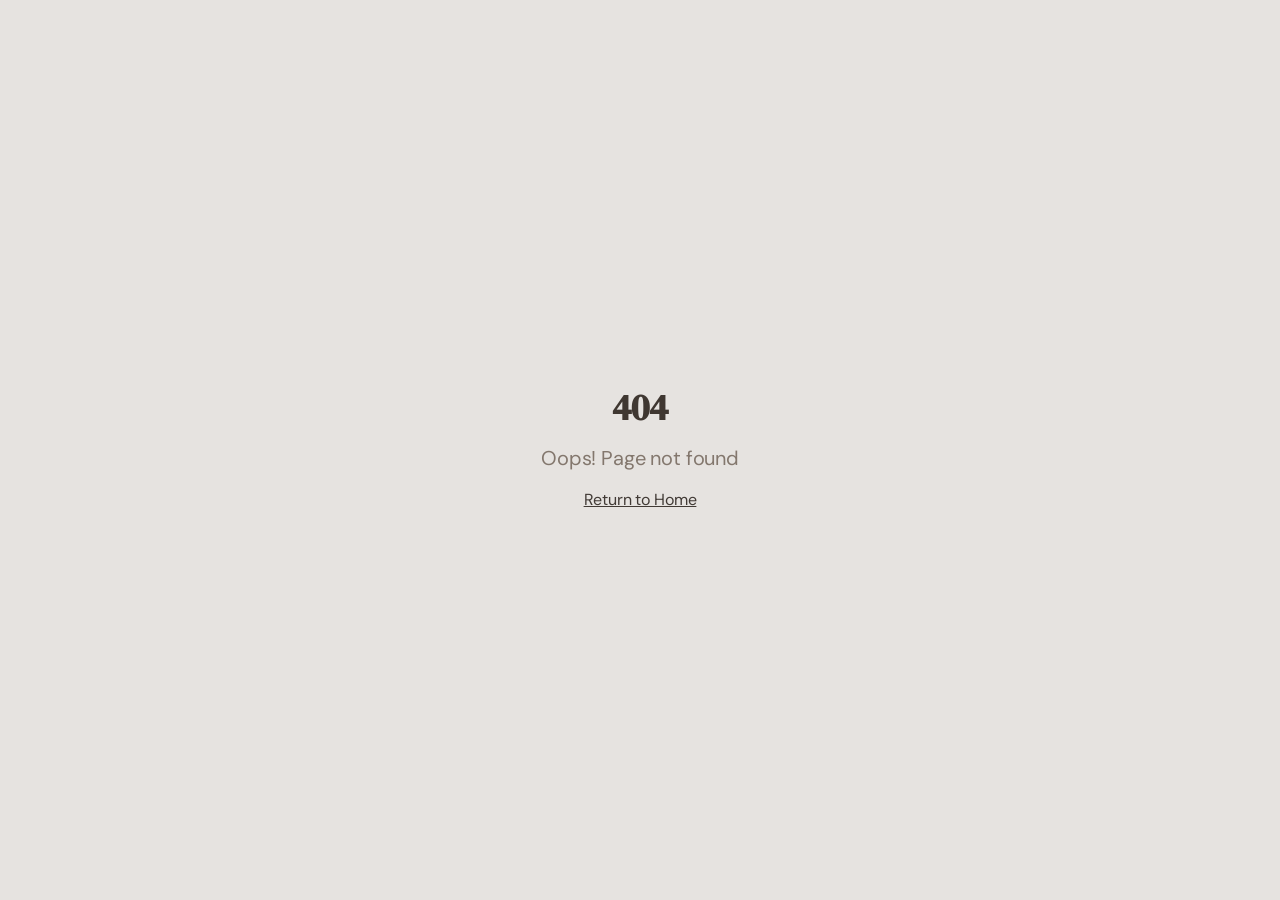
==== commit 08918c02: "Design match: switch site font loading to DM Sans + DM Serif Display" ====
--- a/de/index.html
+++ b/de/index.html
@@ -18,7 +18,7 @@
     <link rel="preconnect" href="https://fonts.googleapis.com" />
     <link rel="preconnect" href="https://fonts.gstatic.com" crossorigin />
     <link
-      href="https://fonts.googleapis.com/css2?family=Cormorant+Garamond:wght@400;500;600&family=Manrope:wght@400;500;600;700&display=swap"
+      href="https://fonts.googleapis.com/css2?family=DM+Sans:ital,opsz,wght@0,9..40,300;0,9..40,400;0,9..40,500;0,9..40,600;1,9..40,400&family=DM+Serif+Display:ital@0;1&display=swap"
       rel="stylesheet"
     />
 
